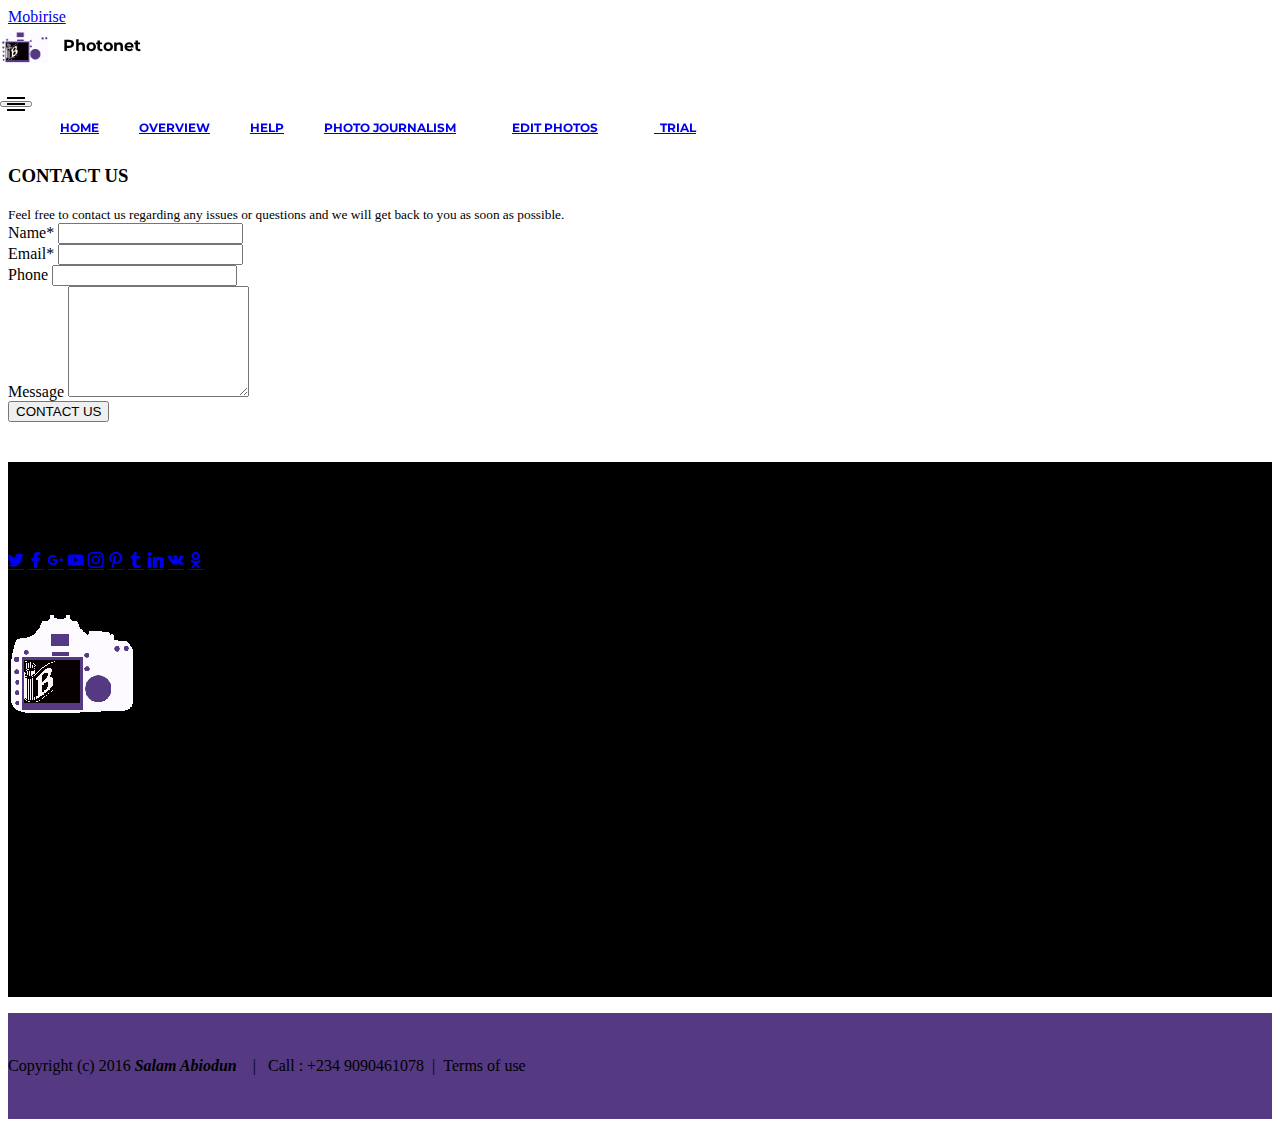
==== Help.html @ 20111200 "create github pages" ====
<!DOCTYPE html>
<html>
<head>
  <!-- Site made with Mobirise Website Builder v3.12.1, https://mobirise.com -->
  <meta charset="UTF-8">
  <meta http-equiv="X-UA-Compatible" content="IE=edge">
  <meta name="generator" content="Mobirise v3.12.1, mobirise.com">
  <meta name="viewport" content="width=device-width, initial-scale=1">
  <link rel="shortcut icon" href="assets/images/photo-editing-logo-1-128x128.png" type="image/x-icon">
  <meta name="description" content="Contact us for help about photo editing online.">
  <title>Contact us for help</title>
  <link rel="stylesheet" href="https://fonts.googleapis.com/css?family=Lora:400,700,400italic,700italic&amp;subset=latin">
  <link rel="stylesheet" href="https://fonts.googleapis.com/css?family=Montserrat:400,700">
  <link rel="stylesheet" href="https://fonts.googleapis.com/css?family=Raleway:100,100i,200,200i,300,300i,400,400i,500,500i,600,600i,700,700i,800,800i,900,900i">
  <link rel="stylesheet" href="assets/bootstrap-material-design-font/css/material.css">
  <link rel="stylesheet" href="assets/tether/tether.min.css">
  <link rel="stylesheet" href="assets/bootstrap/css/bootstrap.min.css">
  <link rel="stylesheet" href="assets/dropdown/css/style.css">
  <link rel="stylesheet" href="assets/animate.css/animate.min.css">
  <link rel="stylesheet" href="assets/socicon/css/styles.css">
  <link rel="stylesheet" href="assets/theme/css/style.css">
  <link rel="stylesheet" href="assets/mobirise/css/mbr-additional.css" type="text/css">
  
  
  
</head>
<body>
<section id="ext_menu-n">

    <nav class="navbar navbar-dropdown navbar-fixed-top">
        <div class="container">

            <div class="mbr-table">
                <div class="mbr-table-cell">

                    <div class="navbar-brand">
                        <a href="https://mobirise.com" class="navbar-logo"><img src="assets/images/photo-editing-logo-1-128x128.png" alt="Mobirise"></a>
                        <a class="navbar-caption text-white" href="index.html">Photonet</a>
                    </div>

                </div>
                <div class="mbr-table-cell">

                    <button class="navbar-toggler pull-xs-right hidden-md-up" type="button" data-toggle="collapse" data-target="#exCollapsingNavbar">
                        <div class="hamburger-icon"></div>
                    </button>

                    <ul class="nav-dropdown collapse pull-xs-right nav navbar-nav navbar-toggleable-sm" id="exCollapsingNavbar"><li class="nav-item"><a class="nav-link link" href="index.html">HOME</a></li><li class="nav-item"><a class="nav-link link" href="Overview.html">OVERVIEW</a></li><li class="nav-item"><a class="nav-link link" href="Help.html">HELP</a></li><li class="nav-item"><a class="nav-link link" href="Help.html">PHOTO JOURNALISM</a></li><li class="nav-item nav-btn"><a class="nav-link btn btn-white-outline btn-white" href="https://script.google.com/macros/s/AKfycbzUd8Mpk6XexIFR8zPGuimNE3EXmKZ330haOj7XTNzTuBjMQKp7/exec">EDIT PHOTOS</a></li><li class="nav-item nav-btn"><a class="nav-link btn btn-white-outline btn-white" href="Trial.html">&nbsp; TRIAL</a></li></ul>
                    <button hidden="" class="navbar-toggler navbar-close" type="button" data-toggle="collapse" data-target="#exCollapsingNavbar">
                        <div class="close-icon"></div>
                    </button>

                </div>
            </div>

        </div>
    </nav>

</section>

<section class="engine"><a rel="external" href="https://mobirise.com">Mobirise</a></section><section class="mbr-section mbr-parallax-background mbr-after-navbar" id="form1-q" style="background-image: url(assets/images/photoshop-editing-1-2000x1324.jpg); padding-top: 120px; padding-bottom: 40px;">
    <div class="mbr-overlay" style="opacity: 0.5; background-color: rgb(85, 57, 130);">
    </div>
    <div class="mbr-section mbr-section__container mbr-section__container--middle">
        <div class="container">
            <div class="row">
                <div class="col-xs-12 text-xs-center">
                    <h3 class="mbr-section-title display-2">CONTACT US</h3>
                    <small class="mbr-section-subtitle">Feel free to contact us regarding any issues or questions and we will get back to you as soon as possible.</small>
                </div>
            </div>
        </div>
    </div>
    <div class="mbr-section mbr-section-nopadding">
        <div class="container">
            <div class="row">
                <div class="col-xs-12 col-lg-10 col-lg-offset-1" data-form-type="formoid">


                    <div data-form-alert="true">
                        <div hidden="" data-form-alert-success="true" class="alert alert-form alert-success text-xs-center">Thanks !, We will get back to you shortly.</div>
                    </div>


                    <form action="https://mobirise.com/" method="post" data-form-title="CONTACT US">

                        <input type="hidden" value="Xg0eltCBA7LwRXkSqGkCoucoqTaTn3a4pTE5Le31qt8fJs42QOHa0HkRxjbRGvO5yxTGcomZavyTNqek2ZnvcN+s/s/q/yEtSzzj+jBKR/WC+LFatNmZ4kBsIvkr5ASC" data-form-email="true">

                        <div class="row row-sm-offset">

                            <div class="col-xs-12 col-md-4">
                                <div class="form-group">
                                    <label class="form-control-label" for="form1-q-name">Name<span class="form-asterisk">*</span></label>
                                    <input type="text" class="form-control" name="name" required="" data-form-field="Name" id="form1-q-name">
                                </div>
                            </div>

                            <div class="col-xs-12 col-md-4">
                                <div class="form-group">
                                    <label class="form-control-label" for="form1-q-email">Email<span class="form-asterisk">*</span></label>
                                    <input type="email" class="form-control" name="email" required="" data-form-field="Email" id="form1-q-email">
                                </div>
                            </div>

                            <div class="col-xs-12 col-md-4">
                                <div class="form-group">
                                    <label class="form-control-label" for="form1-q-phone">Phone</label>
                                    <input type="tel" class="form-control" name="phone" data-form-field="Phone" id="form1-q-phone">
                                </div>
                            </div>

                        </div>

                        <div class="form-group">
                            <label class="form-control-label" for="form1-q-message">Message</label>
                            <textarea class="form-control" name="message" rows="7" data-form-field="Message" id="form1-q-message"></textarea>
                        </div>

                        <div><button type="submit" class="btn btn-primary">CONTACT US</button></div>

                    </form>
                </div>
            </div>
        </div>
    </div>
</section>

<section class="mbr-section mbr-section-md-padding" id="social-buttons4-1q" style="background-color: rgb(0, 0, 0); padding-top: 30px; padding-bottom: 30px;">
    
    <div class="container">
        <div class="row">
            <div class="col-md-8 col-md-offset-2 text-xs-center">
                <h3 class="mbr-section-title display-2">FOLLOW US</h3>
                <div><a class="btn btn-social" title="Twitter" target="_blank" href="https://twitter.com/mobirise"><i class="socicon socicon-twitter"></i></a> <a class="btn btn-social" title="Facebook" target="_blank" href="https://www.facebook.com/pages/Mobirise/1616226671953247"><i class="socicon socicon-facebook"></i></a> <a class="btn btn-social" title="Google+" target="_blank" href="https://plus.google.com/u/0/+Mobirise/posts"><i class="socicon socicon-googleplus"></i></a> <a class="btn btn-social" title="YouTube" target="_blank" href="https://www.youtube.com/channel/UCt_tncVAetpK5JeM8L-8jyw"><i class="socicon socicon-youtube"></i></a> <a class="btn btn-social" title="Instagram" target="_blank" href="https://instagram.com/mobirise/"><i class="socicon socicon-instagram"></i></a> <a class="btn btn-social" title="Pinterest" target="_blank" href="https://www.pinterest.com/mobirise/"><i class="socicon socicon-pinterest"></i></a> <a class="btn btn-social" title="Tumblr" target="_blank" href="http://mobirise.tumblr.com/"><i class="socicon socicon-tumblr"></i></a> <a class="btn btn-social" title="LinkedIn" target="_blank" href="https://www.linkedin.com/in/mobirise"><i class="socicon socicon-linkedin"></i></a> <a class="btn btn-social" title="VKontakte" target="_blank" href="#"><i class="socicon socicon-vkontakte"></i></a> <a class="btn btn-social" title="Odnoklassniki" target="_blank" href="#"><i class="socicon socicon-odnoklassniki"></i></a> </div>
            </div>
        </div>
    </div>
</section>

<section class="mbr-section mbr-section-md-padding mbr-footer footer1" id="contacts1-1r" style="background-color: rgb(0, 0, 0); padding-top: 0px; padding-bottom: 0px;">
    
    <div class="container">
        <div class="row">
            <div class="mbr-footer-content col-xs-12 col-md-3">
                <div><img src="assets/images/photo-editing-logo-128x127.png"></div>
            </div>
            <div class="mbr-footer-content col-xs-12 col-md-3">
                <p><strong>Address</strong><br>
16, Zone 1, Oremeji, Ibadan<br>
City, Ibadan</p>
            </div>
            <div class="mbr-footer-content col-xs-12 col-md-3">
                <p><strong>Contacts</strong><br>
Email: salamabiodun01@gmail.com<br>
Phone: +234 9090461078<br><br></p>
            </div>
            <div class="mbr-footer-content col-xs-12 col-md-3">
                <p><strong>Links</strong><br>Edit Photos<br>Trial<br><br><br></p>
            </div>

        </div>
    </div>
</section>

<footer class="mbr-small-footer mbr-section mbr-section-nopadding" id="footer1-o" style="background-color: rgb(85, 57, 130); padding-top: 1.75rem; padding-bottom: 1.75rem;">
    
    <div class="container">
        <p class="text-xs-center">Copyright (c) 2016 <strong><em>Salam Abiodun</em></strong>&nbsp; &nbsp; | &nbsp; Call : +234 9090461078 &nbsp;| &nbsp;Terms of use</p>
    </div>
</footer>


  <script src="assets/web/assets/jquery/jquery.min.js"></script>
  <script src="assets/tether/tether.min.js"></script>
  <script src="assets/bootstrap/js/bootstrap.min.js"></script>
  <script src="assets/smooth-scroll/smooth-scroll.js"></script>
  <script src="assets/cookies-alert-plugin/cookies-alert-core.js"></script>
  <script src="assets/cookies-alert-plugin/cookies-alert-script.js"></script>
  <script src="assets/dropdown/js/script.min.js"></script>
  <script src="assets/touch-swipe/jquery.touch-swipe.min.js"></script>
  <script src="assets/viewport-checker/jquery.viewportchecker.js"></script>
  <script src="assets/jarallax/jarallax.js"></script>
  <script src="assets/theme/js/script.js"></script>
  <script src="assets/formoid/formoid.min.js"></script>
  
  
  <input name="animation" type="hidden">
   <div id="scrollToTop" class="scrollToTop mbr-arrow-up"><a style="text-align: center;"><i class="mbr-arrow-up-icon"></i></a></div>
  <input name="cookieData" type="hidden" data-cookie-text="We use cookies to give you the best experience. Read our <a href='privacy.html'>cookie policy</a>.">
  </body>
</html>
---- assets/bootstrap-material-design-font/css/material.css ----
@font-face {
  font-family: 'Material-Design-Icons';
  src: url('../fonts/Material-Design-Icons.eot?3ocs8m');
  src: url('../fonts/Material-Design-Icons.eot?#iefix3ocs8m') format('embedded-opentype'), url('../fonts/Material-Design-Icons.woff?3ocs8m') format('woff'), url('../fonts/Material-Design-Icons.ttf?3ocs8m') format('truetype'), url('../fonts/Material-Design-Icons.svg?3ocs8m#Material-Design-Icons') format('svg');
  font-weight: normal;
  font-style: normal;
}
[class^="mdi-"],
[class*="mdi-"] {
  speak: none;
  display: inline-block;
  font-style: normal;
  font-variant:normal;
  font-weight:normal;
  /*font-size:24px;*/
  line-height:1;
  font-family:'Material-Design-Icons' !important;
  text-rendering: auto;
  
  -webkit-font-smoothing: antialiased;
  -moz-osx-font-smoothing: grayscale;
  -webkit-transform: translate(0, 0);
      -ms-transform: translate(0, 0);
          transform: translate(0, 0);
}
[class^="mdi-"]:before,
[class*="mdi-"]:before {
  display: inline-block;
  speak: none;
  text-decoration: inherit;
}
[class^="mdi-"].pull-left,
[class*="mdi-"].pull-left {
  margin-right: .3em;
}
[class^="mdi-"].pull-right,
[class*="mdi-"].pull-right {
  margin-left: .3em;
}
[class^="mdi-"].mdi-lg:before,
[class*="mdi-"].mdi-lg:before,
[class^="mdi-"].mdi-lg:after,
[class*="mdi-"].mdi-lg:after {
  font-size: 1.33333333em;
  line-height: 0.75em;
  vertical-align: -15%;
}
[class^="mdi-"].mdi-2x:before,
[class*="mdi-"].mdi-2x:before,
[class^="mdi-"].mdi-2x:after,
[class*="mdi-"].mdi-2x:after {
  font-size: 2em;
}
[class^="mdi-"].mdi-3x:before,
[class*="mdi-"].mdi-3x:before,
[class^="mdi-"].mdi-3x:after,
[class*="mdi-"].mdi-3x:after {
  font-size: 3em;
}
[class^="mdi-"].mdi-4x:before,
[class*="mdi-"].mdi-4x:before,
[class^="mdi-"].mdi-4x:after,
[class*="mdi-"].mdi-4x:after {
  font-size: 4em;
}
[class^="mdi-"].mdi-5x:before,
[class*="mdi-"].mdi-5x:before,
[class^="mdi-"].mdi-5x:after,
[class*="mdi-"].mdi-5x:after {
  font-size: 5em;
}
[class^="mdi-device-signal-cellular-"]:after,
[class^="mdi-device-battery-"]:after,
[class^="mdi-device-battery-charging-"]:after,
[class^="mdi-device-signal-cellular-connected-no-internet-"]:after,
[class^="mdi-device-signal-wifi-"]:after,
[class^="mdi-device-signal-wifi-statusbar-not-connected"]:after,
.mdi-device-network-wifi:after {
  opacity: .3;
  position: absolute;
  left: 0;
  top: 0;
  z-index: 1;
  display: inline-block;
  speak: none;
  text-decoration: inherit;
}
[class^="mdi-device-signal-cellular-"]:after {
  content: "\e758";
}
[class^="mdi-device-battery-"]:after {
  content: "\e735";
}
[class^="mdi-device-battery-charging-"]:after {
  content: "\e733";
}
[class^="mdi-device-signal-cellular-connected-no-internet-"]:after {
  content: "\e75d";
}
[class^="mdi-device-signal-wifi-"]:after,
.mdi-device-network-wifi:after {
  content: "\e765";
}
[class^="mdi-device-signal-wifi-statusbasr-not-connected"]:after {
  content: "\e8f7";
}
.mdi-device-signal-cellular-off:after,
.mdi-device-signal-cellular-null:after,
.mdi-device-signal-cellular-no-sim:after,
.mdi-device-signal-wifi-off:after,
.mdi-device-signal-wifi-4-bar:after,
.mdi-device-signal-cellular-4-bar:after,
.mdi-device-battery-alert:after,
.mdi-device-signal-cellular-connected-no-internet-4-bar:after,
.mdi-device-battery-std:after,
.mdi-device-battery-full .mdi-device-battery-unknown:after {
  content: "";
}
.mdi-fw {
  width: 1.28571429em;
  text-align: center;
}
.mdi-ul {
  padding-left: 0;
  margin-left: 2.14285714em;
  list-style-type: none;
}
.mdi-ul > li {
  position: relative;
}
.mdi-li {
  position: absolute;
  left: -2.14285714em;
  width: 2.14285714em;
  top: 0.14285714em;
  text-align: center;
}
.mdi-li.mdi-lg {
  left: -1.85714286em;
}
.mdi-border {
  padding: .2em .25em .15em;
  border: solid 0.08em #eeeeee;
  border-radius: .1em;
}
.mdi-spin {
  -webkit-animation: mdi-spin 2s infinite linear;
  animation: mdi-spin 2s infinite linear;
  -webkit-transform-origin: 50% 50%;
  -ms-transform-origin: 50% 50%;
      transform-origin: 50% 50%;
}
.mdi-pulse {
  -webkit-animation: mdi-spin 1s steps(8) infinite;
  animation: mdi-spin 1s steps(8) infinite;
  -webkit-transform-origin: 50% 50%;
  -ms-transform-origin: 50% 50%;
      transform-origin: 50% 50%;
}
@-webkit-keyframes mdi-spin {
  0% {
    -webkit-transform: rotate(0deg);
    transform: rotate(0deg);
  }
  100% {
    -webkit-transform: rotate(359deg);
    transform: rotate(359deg);
  }
}
@keyframes mdi-spin {
  0% {
    -webkit-transform: rotate(0deg);
    transform: rotate(0deg);
  }
  100% {
    -webkit-transform: rotate(359deg);
    transform: rotate(359deg);
  }
}
.mdi-rotate-90 {
  filter: progid:DXImageTransform.Microsoft.BasicImage(rotation=1);
  -webkit-transform: rotate(90deg);
  -ms-transform: rotate(90deg);
  transform: rotate(90deg);
}
.mdi-rotate-180 {
  filter: progid:DXImageTransform.Microsoft.BasicImage(rotation=2);
  -webkit-transform: rotate(180deg);
  -ms-transform: rotate(180deg);
  transform: rotate(180deg);
}
.mdi-rotate-270 {
  filter: progid:DXImageTransform.Microsoft.BasicImage(rotation=3);
  -webkit-transform: rotate(270deg);
  -ms-transform: rotate(270deg);
  transform: rotate(270deg);
}
.mdi-flip-horizontal {
  filter: progid:DXImageTransform.Microsoft.BasicImage(rotation=0, mirror=1);
  -webkit-transform: scale(-1, 1);
  -ms-transform: scale(-1, 1);
  transform: scale(-1, 1);
}
.mdi-flip-vertical {
  filter: progid:DXImageTransform.Microsoft.BasicImage(rotation=2, mirror=1);
  -webkit-transform: scale(1, -1);
  -ms-transform: scale(1, -1);
  transform: scale(1, -1);
}
:root .mdi-rotate-90,
:root .mdi-rotate-180,
:root .mdi-rotate-270,
:root .mdi-flip-horizontal,
:root .mdi-flip-vertical {
  -webkit-filter: none;
          filter: none;
}
.mdi-stack {
  position: relative;
  display: inline-block;
  width: 2em;
  height: 2em;
  line-height: 2em;
  vertical-align: middle;
}
.mdi-stack-1x,
.mdi-stack-2x {
  position: absolute;
  left: 0;
  width: 100%;
  text-align: center;
}
.mdi-stack-1x {
  line-height: inherit;
}
.mdi-stack-2x {
  font-size: 2em;
}
.mdi-inverse {
  color: #ffffff;
}
/* Start Icons */
.mdi-action-3d-rotation:before {
  content: "\e600";
}
.mdi-action-accessibility:before {
  content: "\e601";
}
.mdi-action-account-balance-wallet:before {
  content: "\e602";
}
.mdi-action-account-balance:before {
  content: "\e603";
}
.mdi-action-account-box:before {
  content: "\e604";
}
.mdi-action-account-child:before {
  content: "\e605";
}
.mdi-action-account-circle:before {
  content: "\e606";
}
.mdi-action-add-shopping-cart:before {
  content: "\e607";
}
.mdi-action-alarm-add:before {
  content: "\e608";
}
.mdi-action-alarm-off:before {
  content: "\e609";
}
.mdi-action-alarm-on:before {
  content: "\e60a";
}
.mdi-action-alarm:before {
  content: "\e60b";
}
.mdi-action-android:before {
  content: "\e60c";
}
.mdi-action-announcement:before {
  content: "\e60d";
}
.mdi-action-aspect-ratio:before {
  content: "\e60e";
}
.mdi-action-assessment:before {
  content: "\e60f";
}
.mdi-action-assignment-ind:before {
  content: "\e610";
}
.mdi-action-assignment-late:before {
  content: "\e611";
}
.mdi-action-assignment-return:before {
  content: "\e612";
}
.mdi-action-assignment-returned:before {
  content: "\e613";
}
.mdi-action-assignment-turned-in:before {
  content: "\e614";
}
.mdi-action-assignment:before {
  content: "\e615";
}
.mdi-action-autorenew:before {
  content: "\e616";
}
.mdi-action-backup:before {
  content: "\e617";
}
.mdi-action-book:before {
  content: "\e618";
}
.mdi-action-bookmark-outline:before {
  content: "\e619";
}
.mdi-action-bookmark:before {
  content: "\e61a";
}
.mdi-action-bug-report:before {
  content: "\e61b";
}
.mdi-action-cached:before {
  content: "\e61c";
}
.mdi-action-check-circle:before {
  content: "\e61d";
}
.mdi-action-class:before {
  content: "\e61e";
}
.mdi-action-credit-card:before {
  content: "\e61f";
}
.mdi-action-dashboard:before {
  content: "\e620";
}
.mdi-action-delete:before {
  content: "\e621";
}
.mdi-action-description:before {
  content: "\e622";
}
.mdi-action-dns:before {
  content: "\e623";
}
.mdi-action-done-all:before {
  content: "\e624";
}
.mdi-action-done:before {
  content: "\e625";
}
.mdi-action-event:before {
  content: "\e626";
}
.mdi-action-exit-to-app:before {
  content: "\e627";
}
.mdi-action-explore:before {
  content: "\e628";
}
.mdi-action-extension:before {
  content: "\e629";
}
.mdi-action-face-unlock:before {
  content: "\e62a";
}
.mdi-action-favorite-outline:before {
  content: "\e62b";
}
.mdi-action-favorite:before {
  content: "\e62c";
}
.mdi-action-find-in-page:before {
  content: "\e62d";
}
.mdi-action-find-replace:before {
  content: "\e62e";
}
.mdi-action-flip-to-back:before {
  content: "\e62f";
}
.mdi-action-flip-to-front:before {
  content: "\e630";
}
.mdi-action-get-app:before {
  content: "\e631";
}
.mdi-action-grade:before {
  content: "\e632";
}
.mdi-action-group-work:before {
  content: "\e633";
}
.mdi-action-help:before {
  content: "\e634";
}
.mdi-action-highlight-remove:before {
  content: "\e635";
}
.mdi-action-history:before {
  content: "\e636";
}
.mdi-action-home:before {
  content: "\e637";
}
.mdi-action-https:before {
  content: "\e638";
}
.mdi-action-info-outline:before {
  content: "\e639";
}
.mdi-action-info:before {
  content: "\e63a";
}
.mdi-action-input:before {
  content: "\e63b";
}
.mdi-action-invert-colors:before {
  content: "\e63c";
}
.mdi-action-label-outline:before {
  content: "\e63d";
}
.mdi-action-label:before {
  content: "\e63e";
}
.mdi-action-language:before {
  content: "\e63f";
}
.mdi-action-launch:before {
  content: "\e640";
}
.mdi-action-list:before {
  content: "\e641";
}
.mdi-action-lock-open:before {
  content: "\e642";
}
.mdi-action-lock-outline:before {
  content: "\e643";
}
.mdi-action-lock:before {
  content: "\e644";
}
.mdi-action-loyalty:before {
  content: "\e645";
}
.mdi-action-markunread-mailbox:before {
  content: "\e646";
}
.mdi-action-note-add:before {
  content: "\e647";
}
.mdi-action-open-in-browser:before {
  content: "\e648";
}
.mdi-action-open-in-new:before {
  content: "\e649";
}
.mdi-action-open-with:before {
  content: "\e64a";
}
.mdi-action-pageview:before {
  content: "\e64b";
}
.mdi-action-payment:before {
  content: "\e64c";
}
.mdi-action-perm-camera-mic:before {
  content: "\e64d";
}
.mdi-action-perm-contact-cal:before {
  content: "\e64e";
}
.mdi-action-perm-data-setting:before {
  content: "\e64f";
}
.mdi-action-perm-device-info:before {
  content: "\e650";
}
.mdi-action-perm-identity:before {
  content: "\e651";
}
.mdi-action-perm-media:before {
  content: "\e652";
}
.mdi-action-perm-phone-msg:before {
  content: "\e653";
}
.mdi-action-perm-scan-wifi:before {
  content: "\e654";
}
.mdi-action-picture-in-picture:before {
  content: "\e655";
}
.mdi-action-polymer:before {
  content: "\e656";
}
.mdi-action-print:before {
  content: "\e657";
}
.mdi-action-query-builder:before {
  content: "\e658";
}
.mdi-action-question-answer:before {
  content: "\e659";
}
.mdi-action-receipt:before {
  content: "\e65a";
}
.mdi-action-redeem:before {
  content: "\e65b";
}
.mdi-action-reorder:before {
  content: "\e65c";
}
.mdi-action-report-problem:before {
  content: "\e65d";
}
.mdi-action-restore:before {
  content: "\e65e";
}
.mdi-action-room:before {
  content: "\e65f";
}
.mdi-action-schedule:before {
  content: "\e660";
}
.mdi-action-search:before {
  content: "\e661";
}
.mdi-action-settings-applications:before {
  content: "\e662";
}
.mdi-action-settings-backup-restore:before {
  content: "\e663";
}
.mdi-action-settings-bluetooth:before {
  content: "\e664";
}
.mdi-action-settings-cell:before {
  content: "\e665";
}
.mdi-action-settings-display:before {
  content: "\e666";
}
.mdi-action-settings-ethernet:before {
  content: "\e667";
}
.mdi-action-settings-input-antenna:before {
  content: "\e668";
}
.mdi-action-settings-input-component:before {
  content: "\e669";
}
.mdi-action-settings-input-composite:before {
  content: "\e66a";
}
.mdi-action-settings-input-hdmi:before {
  content: "\e66b";
}
.mdi-action-settings-input-svideo:before {
  content: "\e66c";
}
.mdi-action-settings-overscan:before {
  content: "\e66d";
}
.mdi-action-settings-phone:before {
  content: "\e66e";
}
.mdi-action-settings-power:before {
  content: "\e66f";
}
.mdi-action-settings-remote:before {
  content: "\e670";
}
.mdi-action-settings-voice:before {
  content: "\e671";
}
.mdi-action-settings:before {
  content: "\e672";
}
.mdi-action-shop-two:before {
  content: "\e673";
}
.mdi-action-shop:before {
  content: "\e674";
}
.mdi-action-shopping-basket:before {
  content: "\e675";
}
.mdi-action-shopping-cart:before {
  content: "\e676";
}
.mdi-action-speaker-notes:before {
  content: "\e677";
}
.mdi-action-spellcheck:before {
  content: "\e678";
}
.mdi-action-star-rate:before {
  content: "\e679";
}
.mdi-action-stars:before {
  content: "\e67a";
}
.mdi-action-store:before {
  content: "\e67b";
}
.mdi-action-subject:before {
  content: "\e67c";
}
.mdi-action-supervisor-account:before {
  content: "\e67d";
}
.mdi-action-swap-horiz:before {
  content: "\e67e";
}
.mdi-action-swap-vert-circle:before {
  content: "\e67f";
}
.mdi-action-swap-vert:before {
  content: "\e680";
}
.mdi-action-system-update-tv:before {
  content: "\e681";
}
.mdi-action-tab-unselected:before {
  content: "\e682";
}
.mdi-action-tab:before {
  content: "\e683";
}
.mdi-action-theaters:before {
  content: "\e684";
}
.mdi-action-thumb-down:before {
  content: "\e685";
}
.mdi-action-thumb-up:before {
  content: "\e686";
}
.mdi-action-thumbs-up-down:before {
  content: "\e687";
}
.mdi-action-toc:before {
  content: "\e688";
}
.mdi-action-today:before {
  content: "\e689";
}
.mdi-action-track-changes:before {
  content: "\e68a";
}
.mdi-action-translate:before {
  content: "\e68b";
}
.mdi-action-trending-down:before {
  content: "\e68c";
}
.mdi-action-trending-neutral:before {
  content: "\e68d";
}
.mdi-action-trending-up:before {
  content: "\e68e";
}
.mdi-action-turned-in-not:before {
  content: "\e68f";
}
.mdi-action-turned-in:before {
  content: "\e690";
}
.mdi-action-verified-user:before {
  content: "\e691";
}
.mdi-action-view-agenda:before {
  content: "\e692";
}
.mdi-action-view-array:before {
  content: "\e693";
}
.mdi-action-view-carousel:before {
  content: "\e694";
}
.mdi-action-view-column:before {
  content: "\e695";
}
.mdi-action-view-day:before {
  content: "\e696";
}
.mdi-action-view-headline:before {
  content: "\e697";
}
.mdi-action-view-list:before {
  content: "\e698";
}
.mdi-action-view-module:before {
  content: "\e699";
}
.mdi-action-view-quilt:before {
  content: "\e69a";
}
.mdi-action-view-stream:before {
  content: "\e69b";
}
.mdi-action-view-week:before {
  content: "\e69c";
}
.mdi-action-visibility-off:before {
  content: "\e69d";
}
.mdi-action-visibility:before {
  content: "\e69e";
}
.mdi-action-wallet-giftcard:before {
  content: "\e69f";
}
.mdi-action-wallet-membership:before {
  content: "\e6a0";
}
.mdi-action-wallet-travel:before {
  content: "\e6a1";
}
.mdi-action-work:before {
  content: "\e6a2";
}
.mdi-alert-error:before {
  content: "\e6a3";
}
.mdi-alert-warning:before {
  content: "\e6a4";
}
.mdi-av-album:before {
  content: "\e6a5";
}
.mdi-av-closed-caption:before {
  content: "\e6a6";
}
.mdi-av-equalizer:before {
  content: "\e6a7";
}
.mdi-av-explicit:before {
  content: "\e6a8";
}
.mdi-av-fast-forward:before {
  content: "\e6a9";
}
.mdi-av-fast-rewind:before {
  content: "\e6aa";
}
.mdi-av-games:before {
  content: "\e6ab";
}
.mdi-av-hearing:before {
  content: "\e6ac";
}
.mdi-av-high-quality:before {
  content: "\e6ad";
}
.mdi-av-loop:before {
  content: "\e6ae";
}
.mdi-av-mic-none:before {
  content: "\e6af";
}
.mdi-av-mic-off:before {
  content: "\e6b0";
}
.mdi-av-mic:before {
  content: "\e6b1";
}
.mdi-av-movie:before {
  content: "\e6b2";
}
.mdi-av-my-library-add:before {
  content: "\e6b3";
}
.mdi-av-my-library-books:before {
  content: "\e6b4";
}
.mdi-av-my-library-music:before {
  content: "\e6b5";
}
.mdi-av-new-releases:before {
  content: "\e6b6";
}
.mdi-av-not-interested:before {
  content: "\e6b7";
}
.mdi-av-pause-circle-fill:before {
  content: "\e6b8";
}
.mdi-av-pause-circle-outline:before {
  content: "\e6b9";
}
.mdi-av-pause:before {
  content: "\e6ba";
}
.mdi-av-play-arrow:before {
  content: "\e6bb";
}
.mdi-av-play-circle-fill:before {
  content: "\e6bc";
}
.mdi-av-play-circle-outline:before {
  content: "\e6bd";
}
.mdi-av-play-shopping-bag:before {
  content: "\e6be";
}
.mdi-av-playlist-add:before {
  content: "\e6bf";
}
.mdi-av-queue-music:before {
  content: "\e6c0";
}
.mdi-av-queue:before {
  content: "\e6c1";
}
.mdi-av-radio:before {
  content: "\e6c2";
}
.mdi-av-recent-actors:before {
  content: "\e6c3";
}
.mdi-av-repeat-one:before {
  content: "\e6c4";
}
.mdi-av-repeat:before {
  content: "\e6c5";
}
.mdi-av-replay:before {
  content: "\e6c6";
}
.mdi-av-shuffle:before {
  content: "\e6c7";
}
.mdi-av-skip-next:before {
  content: "\e6c8";
}
.mdi-av-skip-previous:before {
  content: "\e6c9";
}
.mdi-av-snooze:before {
  content: "\e6ca";
}
.mdi-av-stop:before {
  content: "\e6cb";
}
.mdi-av-subtitles:before {
  content: "\e6cc";
}
.mdi-av-surround-sound:before {
  content: "\e6cd";
}
.mdi-av-timer:before {
  content: "\e6ce";
}
.mdi-av-video-collection:before {
  content: "\e6cf";
}
.mdi-av-videocam-off:before {
  content: "\e6d0";
}
.mdi-av-videocam:before {
  content: "\e6d1";
}
.mdi-av-volume-down:before {
  content: "\e6d2";
}
.mdi-av-volume-mute:before {
  content: "\e6d3";
}
.mdi-av-volume-off:before {
  content: "\e6d4";
}
.mdi-av-volume-up:before {
  content: "\e6d5";
}
.mdi-av-web:before {
  content: "\e6d6";
}
.mdi-communication-business:before {
  content: "\e6d7";
}
.mdi-communication-call-end:before {
  content: "\e6d8";
}
.mdi-communication-call-made:before {
  content: "\e6d9";
}
.mdi-communication-call-merge:before {
  content: "\e6da";
}
.mdi-communication-call-missed:before {
  content: "\e6db";
}
.mdi-communication-call-received:before {
  content: "\e6dc";
}
.mdi-communication-call-split:before {
  content: "\e6dd";
}
.mdi-communication-call:before {
  content: "\e6de";
}
.mdi-communication-chat:before {
  content: "\e6df";
}
.mdi-communication-clear-all:before {
  content: "\e6e0";
}
.mdi-communication-comment:before {
  content: "\e6e1";
}
.mdi-communication-contacts:before {
  content: "\e6e2";
}
.mdi-communication-dialer-sip:before {
  content: "\e6e3";
}
.mdi-communication-dialpad:before {
  content: "\e6e4";
}
.mdi-communication-dnd-on:before {
  content: "\e6e5";
}
.mdi-communication-email:before {
  content: "\e6e6";
}
.mdi-communication-forum:before {
  content: "\e6e7";
}
.mdi-communication-import-export:before {
  content: "\e6e8";
}
.mdi-communication-invert-colors-off:before {
  content: "\e6e9";
}
.mdi-communication-invert-colors-on:before {
  content: "\e6ea";
}
.mdi-communication-live-help:before {
  content: "\e6eb";
}
.mdi-communication-location-off:before {
  content: "\e6ec";
}
.mdi-communication-location-on:before {
  content: "\e6ed";
}
.mdi-communication-message:before {
  content: "\e6ee";
}
.mdi-communication-messenger:before {
  content: "\e6ef";
}
.mdi-communication-no-sim:before {
  content: "\e6f0";
}
.mdi-communication-phone:before {
  content: "\e6f1";
}
.mdi-communication-portable-wifi-off:before {
  content: "\e6f2";
}
.mdi-communication-quick-contacts-dialer:before {
  content: "\e6f3";
}
.mdi-communication-quick-contacts-mail:before {
  content: "\e6f4";
}
.mdi-communication-ring-volume:before {
  content: "\e6f5";
}
.mdi-communication-stay-current-landscape:before {
  content: "\e6f6";
}
.mdi-communication-stay-current-portrait:before {
  content: "\e6f7";
}
.mdi-communication-stay-primary-landscape:before {
  content: "\e6f8";
}
.mdi-communication-stay-primary-portrait:before {
  content: "\e6f9";
}
.mdi-communication-swap-calls:before {
  content: "\e6fa";
}
.mdi-communication-textsms:before {
  content: "\e6fb";
}
.mdi-communication-voicemail:before {
  content: "\e6fc";
}
.mdi-communication-vpn-key:before {
  content: "\e6fd";
}
.mdi-content-add-box:before {
  content: "\e6fe";
}
.mdi-content-add-circle-outline:before {
  content: "\e6ff";
}
.mdi-content-add-circle:before {
  content: "\e700";
}
.mdi-content-add:before {
  content: "\e701";
}
.mdi-content-archive:before {
  content: "\e702";
}
.mdi-content-backspace:before {
  content: "\e703";
}
.mdi-content-block:before {
  content: "\e704";
}
.mdi-content-clear:before {
  content: "\e705";
}
.mdi-content-content-copy:before {
  content: "\e706";
}
.mdi-content-content-cut:before {
  content: "\e707";
}
.mdi-content-content-paste:before {
  content: "\e708";
}
.mdi-content-create:before {
  content: "\e709";
}
.mdi-content-drafts:before {
  content: "\e70a";
}
.mdi-content-filter-list:before {
  content: "\e70b";
}
.mdi-content-flag:before {
  content: "\e70c";
}
.mdi-content-forward:before {
  content: "\e70d";
}
.mdi-content-gesture:before {
  content: "\e70e";
}
.mdi-content-inbox:before {
  content: "\e70f";
}
.mdi-content-link:before {
  content: "\e710";
}
.mdi-content-mail:before {
  content: "\e711";
}
.mdi-content-markunread:before {
  content: "\e712";
}
.mdi-content-redo:before {
  content: "\e713";
}
.mdi-content-remove-circle-outline:before {
  content: "\e714";
}
.mdi-content-remove-circle:before {
  content: "\e715";
}
.mdi-content-remove:before {
  content: "\e716";
}
.mdi-content-reply-all:before {
  content: "\e717";
}
.mdi-content-reply:before {
  content: "\e718";
}
.mdi-content-report:before {
  content: "\e719";
}
.mdi-content-save:before {
  content: "\e71a";
}
.mdi-content-select-all:before {
  content: "\e71b";
}
.mdi-content-send:before {
  content: "\e71c";
}
.mdi-content-sort:before {
  content: "\e71d";
}
.mdi-content-text-format:before {
  content: "\e71e";
}
.mdi-content-undo:before {
  content: "\e71f";
}
.mdi-editor-attach-file:before {
  content: "\e776";
}
.mdi-editor-attach-money:before {
  content: "\e777";
}
.mdi-editor-border-all:before {
  content: "\e778";
}
.mdi-editor-border-bottom:before {
  content: "\e779";
}
.mdi-editor-border-clear:before {
  content: "\e77a";
}
.mdi-editor-border-color:before {
  content: "\e77b";
}
.mdi-editor-border-horizontal:before {
  content: "\e77c";
}
.mdi-editor-border-inner:before {
  content: "\e77d";
}
.mdi-editor-border-left:before {
  content: "\e77e";
}
.mdi-editor-border-outer:before {
  content: "\e77f";
}
.mdi-editor-border-right:before {
  content: "\e780";
}
.mdi-editor-border-style:before {
  content: "\e781";
}
.mdi-editor-border-top:before {
  content: "\e782";
}
.mdi-editor-border-vertical:before {
  content: "\e783";
}
.mdi-editor-format-align-center:before {
  content: "\e784";
}
.mdi-editor-format-align-justify:before {
  content: "\e785";
}
.mdi-editor-format-align-left:before {
  content: "\e786";
}
.mdi-editor-format-align-right:before {
  content: "\e787";
}
.mdi-editor-format-bold:before {
  content: "\e788";
}
.mdi-editor-format-clear:before {
  content: "\e789";
}
.mdi-editor-format-color-fill:before {
  content: "\e78a";
}
.mdi-editor-format-color-reset:before {
  content: "\e78b";
}
.mdi-editor-format-color-text:before {
  content: "\e78c";
}
.mdi-editor-format-indent-decrease:before {
  content: "\e78d";
}
.mdi-editor-format-indent-increase:before {
  content: "\e78e";
}
.mdi-editor-format-italic:before {
  content: "\e78f";
}
.mdi-editor-format-line-spacing:before {
  content: "\e790";
}
.mdi-editor-format-list-bulleted:before {
  content: "\e791";
}
.mdi-editor-format-list-numbered:before {
  content: "\e792";
}
.mdi-editor-format-paint:before {
  content: "\e793";
}
.mdi-editor-format-quote:before {
  content: "\e794";
}
.mdi-editor-format-size:before {
  content: "\e795";
}
.mdi-editor-format-strikethrough:before {
  content: "\e796";
}
.mdi-editor-format-textdirection-l-to-r:before {
  content: "\e797";
}
.mdi-editor-format-textdirection-r-to-l:before {
  content: "\e798";
}
.mdi-editor-format-underline:before {
  content: "\e799";
}
.mdi-editor-functions:before {
  content: "\e79a";
}
.mdi-editor-insert-chart:before {
  content: "\e79b";
}
.mdi-editor-insert-comment:before {
  content: "\e79c";
}
.mdi-editor-insert-drive-file:before {
  content: "\e79d";
}
.mdi-editor-insert-emoticon:before {
  content: "\e79e";
}
.mdi-editor-insert-invitation:before {
  content: "\e79f";
}
.mdi-editor-insert-link:before {
  content: "\e7a0";
}
.mdi-editor-insert-photo:before {
  content: "\e7a1";
}
.mdi-editor-merge-type:before {
  content: "\e7a2";
}
.mdi-editor-mode-comment:before {
  content: "\e7a3";
}
.mdi-editor-mode-edit:before {
  content: "\e7a4";
}
.mdi-editor-publish:before {
  content: "\e7a5";
}
.mdi-editor-vertical-align-bottom:before {
  content: "\e7a6";
}
.mdi-editor-vertical-align-center:before {
  content: "\e7a7";
}
.mdi-editor-vertical-align-top:before {
  content: "\e7a8";
}
.mdi-editor-wrap-text:before {
  content: "\e7a9";
}
.mdi-file-attachment:before {
  content: "\e7aa";
}
.mdi-file-cloud-circle:before {
  content: "\e7ab";
}
.mdi-file-cloud-done:before {
  content: "\e7ac";
}
.mdi-file-cloud-download:before {
  content: "\e7ad";
}
.mdi-file-cloud-off:before {
  content: "\e7ae";
}
.mdi-file-cloud-queue:before {
  content: "\e7af";
}
.mdi-file-cloud-upload:before {
  content: "\e7b0";
}
.mdi-file-cloud:before {
  content: "\e7b1";
}
.mdi-file-file-download:before {
  content: "\e7b2";
}
.mdi-file-file-upload:before {
  content: "\e7b3";
}
.mdi-file-folder-open:before {
  content: "\e7b4";
}
.mdi-file-folder-shared:before {
  content: "\e7b5";
}
.mdi-file-folder:before {
  content: "\e7b6";
}
.mdi-device-access-alarm:before {
  content: "\e720";
}
.mdi-device-access-alarms:before {
  content: "\e721";
}
.mdi-device-access-time:before {
  content: "\e722";
}
.mdi-device-add-alarm:before {
  content: "\e723";
}
.mdi-device-airplanemode-off:before {
  content: "\e724";
}
.mdi-device-airplanemode-on:before {
  content: "\e725";
}
.mdi-device-battery-20:before {
  content: "\e726";
}
.mdi-device-battery-30:before {
  content: "\e727";
}
.mdi-device-battery-50:before {
  content: "\e728";
}
.mdi-device-battery-60:before {
  content: "\e729";
}
.mdi-device-battery-80:before {
  content: "\e72a";
}
.mdi-device-battery-90:before {
  content: "\e72b";
}
.mdi-device-battery-alert:before {
  content: "\e72c";
}
.mdi-device-battery-charging-20:before {
  content: "\e72d";
}
.mdi-device-battery-charging-30:before {
  content: "\e72e";
}
.mdi-device-battery-charging-50:before {
  content: "\e72f";
}
.mdi-device-battery-charging-60:before {
  content: "\e730";
}
.mdi-device-battery-charging-80:before {
  content: "\e731";
}
.mdi-device-battery-charging-90:before {
  content: "\e732";
}
.mdi-device-battery-charging-full:before {
  content: "\e733";
}
.mdi-device-battery-full:before {
  content: "\e734";
}
.mdi-device-battery-std:before {
  content: "\e735";
}
.mdi-device-battery-unknown:before {
  content: "\e736";
}
.mdi-device-bluetooth-connected:before {
  content: "\e737";
}
.mdi-device-bluetooth-disabled:before {
  content: "\e738";
}
.mdi-device-bluetooth-searching:before {
  content: "\e739";
}
.mdi-device-bluetooth:before {
  content: "\e73a";
}
.mdi-device-brightness-auto:before {
  content: "\e73b";
}
.mdi-device-brightness-high:before {
  content: "\e73c";
}
.mdi-device-brightness-low:before {
  content: "\e73d";
}
.mdi-device-brightness-medium:before {
  content: "\e73e";
}
.mdi-device-data-usage:before {
  content: "\e73f";
}
.mdi-device-developer-mode:before {
  content: "\e740";
}
.mdi-device-devices:before {
  content: "\e741";
}
.mdi-device-dvr:before {
  content: "\e742";
}
.mdi-device-gps-fixed:before {
  content: "\e743";
}
.mdi-device-gps-not-fixed:before {
  content: "\e744";
}
.mdi-device-gps-off:before {
  content: "\e745";
}
.mdi-device-location-disabled:before {
  content: "\e746";
}
.mdi-device-location-searching:before {
  content: "\e747";
}
.mdi-device-multitrack-audio:before {
  content: "\e748";
}
.mdi-device-network-cell:before {
  content: "\e749";
}
.mdi-device-network-wifi:before {
  content: "\e74a";
}
.mdi-device-nfc:before {
  content: "\e74b";
}
.mdi-device-now-wallpaper:before {
  content: "\e74c";
}
.mdi-device-now-widgets:before {
  content: "\e74d";
}
.mdi-device-screen-lock-landscape:before {
  content: "\e74e";
}
.mdi-device-screen-lock-portrait:before {
  content: "\e74f";
}
.mdi-device-screen-lock-rotation:before {
  content: "\e750";
}
.mdi-device-screen-rotation:before {
  content: "\e751";
}
.mdi-device-sd-storage:before {
  content: "\e752";
}
.mdi-device-settings-system-daydream:before {
  content: "\e753";
}
.mdi-device-signal-cellular-0-bar:before {
  content: "\e754";
}
.mdi-device-signal-cellular-1-bar:before {
  content: "\e755";
}
.mdi-device-signal-cellular-2-bar:before {
  content: "\e756";
}
.mdi-device-signal-cellular-3-bar:before {
  content: "\e757";
}
.mdi-device-signal-cellular-4-bar:before {
  content: "\e758";
}
.mdi-signal-wifi-statusbar-connected-no-internet-after:before {
  content: "\e8f6";
}
.mdi-device-signal-cellular-connected-no-internet-0-bar:before {
  content: "\e759";
}
.mdi-device-signal-cellular-connected-no-internet-1-bar:before {
  content: "\e75a";
}
.mdi-device-signal-cellular-connected-no-internet-2-bar:before {
  content: "\e75b";
}
.mdi-device-signal-cellular-connected-no-internet-3-bar:before {
  content: "\e75c";
}
.mdi-device-signal-cellular-connected-no-internet-4-bar:before {
  content: "\e75d";
}
.mdi-device-signal-cellular-no-sim:before {
  content: "\e75e";
}
.mdi-device-signal-cellular-null:before {
  content: "\e75f";
}
.mdi-device-signal-cellular-off:before {
  content: "\e760";
}
.mdi-device-signal-wifi-0-bar:before {
  content: "\e761";
}
.mdi-device-signal-wifi-1-bar:before {
  content: "\e762";
}
.mdi-device-signal-wifi-2-bar:before {
  content: "\e763";
}
.mdi-device-signal-wifi-3-bar:before {
  content: "\e764";
}
.mdi-device-signal-wifi-4-bar:before {
  content: "\e765";
}
.mdi-device-signal-wifi-off:before {
  content: "\e766";
}
.mdi-device-signal-wifi-statusbar-1-bar:before {
  content: "\e767";
}
.mdi-device-signal-wifi-statusbar-2-bar:before {
  content: "\e768";
}
.mdi-device-signal-wifi-statusbar-3-bar:before {
  content: "\e769";
}
.mdi-device-signal-wifi-statusbar-4-bar:before {
  content: "\e76a";
}
.mdi-device-signal-wifi-statusbar-connected-no-internet-:before {
  content: "\e76b";
}
.mdi-device-signal-wifi-statusbar-connected-no-internet:before {
  content: "\e76f";
}
.mdi-device-signal-wifi-statusbar-connected-no-internet-2:before {
  content: "\e76c";
}
.mdi-device-signal-wifi-statusbar-connected-no-internet-3:before {
  content: "\e76d";
}
.mdi-device-signal-wifi-statusbar-connected-no-internet-4:before {
  content: "\e76e";
}
.mdi-signal-wifi-statusbar-not-connected-after:before {
  content: "\e8f7";
}
.mdi-device-signal-wifi-statusbar-not-connected:before {
  content: "\e770";
}
.mdi-device-signal-wifi-statusbar-null:before {
  content: "\e771";
}
.mdi-device-storage:before {
  content: "\e772";
}
.mdi-device-usb:before {
  content: "\e773";
}
.mdi-device-wifi-lock:before {
  content: "\e774";
}
.mdi-device-wifi-tethering:before {
  content: "\e775";
}
.mdi-hardware-cast-connected:before {
  content: "\e7b7";
}
.mdi-hardware-cast:before {
  content: "\e7b8";
}
.mdi-hardware-computer:before {
  content: "\e7b9";
}
.mdi-hardware-desktop-mac:before {
  content: "\e7ba";
}
.mdi-hardware-desktop-windows:before {
  content: "\e7bb";
}
.mdi-hardware-dock:before {
  content: "\e7bc";
}
.mdi-hardware-gamepad:before {
  content: "\e7bd";
}
.mdi-hardware-headset-mic:before {
  content: "\e7be";
}
.mdi-hardware-headset:before {
  content: "\e7bf";
}
.mdi-hardware-keyboard-alt:before {
  content: "\e7c0";
}
.mdi-hardware-keyboard-arrow-down:before {
  content: "\e7c1";
}
.mdi-hardware-keyboard-arrow-left:before {
  content: "\e7c2";
}
.mdi-hardware-keyboard-arrow-right:before {
  content: "\e7c3";
}
.mdi-hardware-keyboard-arrow-up:before {
  content: "\e7c4";
}
.mdi-hardware-keyboard-backspace:before {
  content: "\e7c5";
}
.mdi-hardware-keyboard-capslock:before {
  content: "\e7c6";
}
.mdi-hardware-keyboard-control:before {
  content: "\e7c7";
}
.mdi-hardware-keyboard-hide:before {
  content: "\e7c8";
}
.mdi-hardware-keyboard-return:before {
  content: "\e7c9";
}
.mdi-hardware-keyboard-tab:before {
  content: "\e7ca";
}
.mdi-hardware-keyboard-voice:before {
  content: "\e7cb";
}
.mdi-hardware-keyboard:before {
  content: "\e7cc";
}
.mdi-hardware-laptop-chromebook:before {
  content: "\e7cd";
}
.mdi-hardware-laptop-mac:before {
  content: "\e7ce";
}
.mdi-hardware-laptop-windows:before {
  content: "\e7cf";
}
.mdi-hardware-laptop:before {
  content: "\e7d0";
}
.mdi-hardware-memory:before {
  content: "\e7d1";
}
.mdi-hardware-mouse:before {
  content: "\e7d2";
}
.mdi-hardware-phone-android:before {
  content: "\e7d3";
}
.mdi-hardware-phone-iphone:before {
  content: "\e7d4";
}
.mdi-hardware-phonelink-off:before {
  content: "\e7d5";
}
.mdi-hardware-phonelink:before {
  content: "\e7d6";
}
.mdi-hardware-security:before {
  content: "\e7d7";
}
.mdi-hardware-sim-card:before {
  content: "\e7d8";
}
.mdi-hardware-smartphone:before {
  content: "\e7d9";
}
.mdi-hardware-speaker:before {
  content: "\e7da";
}
.mdi-hardware-tablet-android:before {
  content: "\e7db";
}
.mdi-hardware-tablet-mac:before {
  content: "\e7dc";
}
.mdi-hardware-tablet:before {
  content: "\e7dd";
}
.mdi-hardware-tv:before {
  content: "\e7de";
}
.mdi-hardware-watch:before {
  content: "\e7df";
}
.mdi-image-add-to-photos:before {
  content: "\e7e0";
}
.mdi-image-adjust:before {
  content: "\e7e1";
}
.mdi-image-assistant-photo:before {
  content: "\e7e2";
}
.mdi-image-audiotrack:before {
  content: "\e7e3";
}
.mdi-image-blur-circular:before {
  content: "\e7e4";
}
.mdi-image-blur-linear:before {
  content: "\e7e5";
}
.mdi-image-blur-off:before {
  content: "\e7e6";
}
.mdi-image-blur-on:before {
  content: "\e7e7";
}
.mdi-image-brightness-1:before {
  content: "\e7e8";
}
.mdi-image-brightness-2:before {
  content: "\e7e9";
}
.mdi-image-brightness-3:before {
  content: "\e7ea";
}
.mdi-image-brightness-4:before {
  content: "\e7eb";
}
.mdi-image-brightness-5:before {
  content: "\e7ec";
}
.mdi-image-brightness-6:before {
  content: "\e7ed";
}
.mdi-image-brightness-7:before {
  content: "\e7ee";
}
.mdi-image-brush:before {
  content: "\e7ef";
}
.mdi-image-camera-alt:before {
  content: "\e7f0";
}
.mdi-image-camera-front:before {
  content: "\e7f1";
}
.mdi-image-camera-rear:before {
  content: "\e7f2";
}
.mdi-image-camera-roll:before {
  content: "\e7f3";
}
.mdi-image-camera:before {
  content: "\e7f4";
}
.mdi-image-center-focus-strong:before {
  content: "\e7f5";
}
.mdi-image-center-focus-weak:before {
  content: "\e7f6";
}
.mdi-image-collections:before {
  content: "\e7f7";
}
.mdi-image-color-lens:before {
  content: "\e7f8";
}
.mdi-image-colorize:before {
  content: "\e7f9";
}
.mdi-image-compare:before {
  content: "\e7fa";
}
.mdi-image-control-point-duplicate:before {
  content: "\e7fb";
}
.mdi-image-control-point:before {
  content: "\e7fc";
}
.mdi-image-crop-3-2:before {
  content: "\e7fd";
}
.mdi-image-crop-5-4:before {
  content: "\e7fe";
}
.mdi-image-crop-7-5:before {
  content: "\e7ff";
}
.mdi-image-crop-16-9:before {
  content: "\e800";
}
.mdi-image-crop-din:before {
  content: "\e801";
}
.mdi-image-crop-free:before {
  content: "\e802";
}
.mdi-image-crop-landscape:before {
  content: "\e803";
}
.mdi-image-crop-original:before {
  content: "\e804";
}
.mdi-image-crop-portrait:before {
  content: "\e805";
}
.mdi-image-crop-square:before {
  content: "\e806";
}
.mdi-image-crop:before {
  content: "\e807";
}
.mdi-image-dehaze:before {
  content: "\e808";
}
.mdi-image-details:before {
  content: "\e809";
}
.mdi-image-edit:before {
  content: "\e80a";
}
.mdi-image-exposure-minus-1:before {
  content: "\e80b";
}
.mdi-image-exposure-minus-2:before {
  content: "\e80c";
}
.mdi-image-exposure-plus-1:before {
  content: "\e80d";
}
.mdi-image-exposure-plus-2:before {
  content: "\e80e";
}
.mdi-image-exposure-zero:before {
  content: "\e80f";
}
.mdi-image-exposure:before {
  content: "\e810";
}
.mdi-image-filter-1:before {
  content: "\e811";
}
.mdi-image-filter-2:before {
  content: "\e812";
}
.mdi-image-filter-3:before {
  content: "\e813";
}
.mdi-image-filter-4:before {
  content: "\e814";
}
.mdi-image-filter-5:before {
  content: "\e815";
}
.mdi-image-filter-6:before {
  content: "\e816";
}
.mdi-image-filter-7:before {
  content: "\e817";
}
.mdi-image-filter-8:before {
  content: "\e818";
}
.mdi-image-filter-9-plus:before {
  content: "\e819";
}
.mdi-image-filter-9:before {
  content: "\e81a";
}
.mdi-image-filter-b-and-w:before {
  content: "\e81b";
}
.mdi-image-filter-center-focus:before {
  content: "\e81c";
}
.mdi-image-filter-drama:before {
  content: "\e81d";
}
.mdi-image-filter-frames:before {
  content: "\e81e";
}
.mdi-image-filter-hdr:before {
  content: "\e81f";
}
.mdi-image-filter-none:before {
  content: "\e820";
}
.mdi-image-filter-tilt-shift:before {
  content: "\e821";
}
.mdi-image-filter-vintage:before {
  content: "\e822";
}
.mdi-image-filter:before {
  content: "\e823";
}
.mdi-image-flare:before {
  content: "\e824";
}
.mdi-image-flash-auto:before {
  content: "\e825";
}
.mdi-image-flash-off:before {
  content: "\e826";
}
.mdi-image-flash-on:before {
  content: "\e827";
}
.mdi-image-flip:before {
  content: "\e828";
}
.mdi-image-gradient:before {
  content: "\e829";
}
.mdi-image-grain:before {
  content: "\e82a";
}
.mdi-image-grid-off:before {
  content: "\e82b";
}
.mdi-image-grid-on:before {
  content: "\e82c";
}
.mdi-image-hdr-off:before {
  content: "\e82d";
}
.mdi-image-hdr-on:before {
  content: "\e82e";
}
.mdi-image-hdr-strong:before {
  content: "\e82f";
}
.mdi-image-hdr-weak:before {
  content: "\e830";
}
.mdi-image-healing:before {
  content: "\e831";
}
.mdi-image-image-aspect-ratio:before {
  content: "\e832";
}
.mdi-image-image:before {
  content: "\e833";
}
.mdi-image-iso:before {
  content: "\e834";
}
.mdi-image-landscape:before {
  content: "\e835";
}
.mdi-image-leak-add:before {
  content: "\e836";
}
.mdi-image-leak-remove:before {
  content: "\e837";
}
.mdi-image-lens:before {
  content: "\e838";
}
.mdi-image-looks-3:before {
  content: "\e839";
}
.mdi-image-looks-4:before {
  content: "\e83a";
}
.mdi-image-looks-5:before {
  content: "\e83b";
}
.mdi-image-looks-6:before {
  content: "\e83c";
}
.mdi-image-looks-one:before {
  content: "\e83d";
}
.mdi-image-looks-two:before {
  content: "\e83e";
}
.mdi-image-looks:before {
  content: "\e83f";
}
.mdi-image-loupe:before {
  content: "\e840";
}
.mdi-image-movie-creation:before {
  content: "\e841";
}
.mdi-image-nature-people:before {
  content: "\e842";
}
.mdi-image-nature:before {
  content: "\e843";
}
.mdi-image-navigate-before:before {
  content: "\e844";
}
.mdi-image-navigate-next:before {
  content: "\e845";
}
.mdi-image-palette:before {
  content: "\e846";
}
.mdi-image-panorama-fisheye:before {
  content: "\e847";
}
.mdi-image-panorama-horizontal:before {
  content: "\e848";
}
.mdi-image-panorama-vertical:before {
  content: "\e849";
}
.mdi-image-panorama-wide-angle:before {
  content: "\e84a";
}
.mdi-image-panorama:before {
  content: "\e84b";
}
.mdi-image-photo-album:before {
  content: "\e84c";
}
.mdi-image-photo-camera:before {
  content: "\e84d";
}
.mdi-image-photo-library:before {
  content: "\e84e";
}
.mdi-image-photo:before {
  content: "\e84f";
}
.mdi-image-portrait:before {
  content: "\e850";
}
.mdi-image-remove-red-eye:before {
  content: "\e851";
}
.mdi-image-rotate-left:before {
  content: "\e852";
}
.mdi-image-rotate-right:before {
  content: "\e853";
}
.mdi-image-slideshow:before {
  content: "\e854";
}
.mdi-image-straighten:before {
  content: "\e855";
}
.mdi-image-style:before {
  content: "\e856";
}
.mdi-image-switch-camera:before {
  content: "\e857";
}
.mdi-image-switch-video:before {
  content: "\e858";
}
.mdi-image-tag-faces:before {
  content: "\e859";
}
.mdi-image-texture:before {
  content: "\e85a";
}
.mdi-image-timelapse:before {
  content: "\e85b";
}
.mdi-image-timer-3:before {
  content: "\e85c";
}
.mdi-image-timer-10:before {
  content: "\e85d";
}
.mdi-image-timer-auto:before {
  content: "\e85e";
}
.mdi-image-timer-off:before {
  content: "\e85f";
}
.mdi-image-timer:before {
  content: "\e860";
}
.mdi-image-tonality:before {
  content: "\e861";
}
.mdi-image-transform:before {
  content: "\e862";
}
.mdi-image-tune:before {
  content: "\e863";
}
.mdi-image-wb-auto:before {
  content: "\e864";
}
.mdi-image-wb-cloudy:before {
  content: "\e865";
}
.mdi-image-wb-incandescent:before {
  content: "\e866";
}
.mdi-image-wb-irradescent:before {
  content: "\e867";
}
.mdi-image-wb-sunny:before {
  content: "\e868";
}
.mdi-maps-beenhere:before {
  content: "\e869";
}
.mdi-maps-directions-bike:before {
  content: "\e86a";
}
.mdi-maps-directions-bus:before {
  content: "\e86b";
}
.mdi-maps-directions-car:before {
  content: "\e86c";
}
.mdi-maps-directions-ferry:before {
  content: "\e86d";
}
.mdi-maps-directions-subway:before {
  content: "\e86e";
}
.mdi-maps-directions-train:before {
  content: "\e86f";
}
.mdi-maps-directions-transit:before {
  content: "\e870";
}
.mdi-maps-directions-walk:before {
  content: "\e871";
}
.mdi-maps-directions:before {
  content: "\e872";
}
.mdi-maps-flight:before {
  content: "\e873";
}
.mdi-maps-hotel:before {
  content: "\e874";
}
.mdi-maps-layers-clear:before {
  content: "\e875";
}
.mdi-maps-layers:before {
  content: "\e876";
}
.mdi-maps-local-airport:before {
  content: "\e877";
}
.mdi-maps-local-atm:before {
  content: "\e878";
}
.mdi-maps-local-attraction:before {
  content: "\e879";
}
.mdi-maps-local-bar:before {
  content: "\e87a";
}
.mdi-maps-local-cafe:before {
  content: "\e87b";
}
.mdi-maps-local-car-wash:before {
  content: "\e87c";
}
.mdi-maps-local-convenience-store:before {
  content: "\e87d";
}
.mdi-maps-local-drink:before {
  content: "\e87e";
}
.mdi-maps-local-florist:before {
  content: "\e87f";
}
.mdi-maps-local-gas-station:before {
  content: "\e880";
}
.mdi-maps-local-grocery-store:before {
  content: "\e881";
}
.mdi-maps-local-hospital:before {
  content: "\e882";
}
.mdi-maps-local-hotel:before {
  content: "\e883";
}
.mdi-maps-local-laundry-service:before {
  content: "\e884";
}
.mdi-maps-local-library:before {
  content: "\e885";
}
.mdi-maps-local-mall:before {
  content: "\e886";
}
.mdi-maps-local-movies:before {
  content: "\e887";
}
.mdi-maps-local-offer:before {
  content: "\e888";
}
.mdi-maps-local-parking:before {
  content: "\e889";
}
.mdi-maps-local-pharmacy:before {
  content: "\e88a";
}
.mdi-maps-local-phone:before {
  content: "\e88b";
}
.mdi-maps-local-pizza:before {
  content: "\e88c";
}
.mdi-maps-local-play:before {
  content: "\e88d";
}
.mdi-maps-local-post-office:before {
  content: "\e88e";
}
.mdi-maps-local-print-shop:before {
  content: "\e88f";
}
.mdi-maps-local-restaurant:before {
  content: "\e890";
}
.mdi-maps-local-see:before {
  content: "\e891";
}
.mdi-maps-local-shipping:before {
  content: "\e892";
}
.mdi-maps-local-taxi:before {
  content: "\e893";
}
.mdi-maps-location-history:before {
  content: "\e894";
}
.mdi-maps-map:before {
  content: "\e895";
}
.mdi-maps-my-location:before {
  content: "\e896";
}
.mdi-maps-navigation:before {
  content: "\e897";
}
.mdi-maps-pin-drop:before {
  content: "\e898";
}
.mdi-maps-place:before {
  content: "\e899";
}
.mdi-maps-rate-review:before {
  content: "\e89a";
}
.mdi-maps-restaurant-menu:before {
  content: "\e89b";
}
.mdi-maps-satellite:before {
  content: "\e89c";
}
.mdi-maps-store-mall-directory:before {
  content: "\e89d";
}
.mdi-maps-terrain:before {
  content: "\e89e";
}
.mdi-maps-traffic:before {
  content: "\e89f";
}
.mdi-navigation-apps:before {
  content: "\e8a0";
}
.mdi-navigation-arrow-back:before {
  content: "\e8a1";
}
.mdi-navigation-arrow-drop-down-circle:before {
  content: "\e8a2";
}
.mdi-navigation-arrow-drop-down:before {
  content: "\e8a3";
}
.mdi-navigation-arrow-drop-up:before {
  content: "\e8a4";
}
.mdi-navigation-arrow-forward:before {
  content: "\e8a5";
}
.mdi-navigation-cancel:before {
  content: "\e8a6";
}
.mdi-navigation-check:before {
  content: "\e8a7";
}
.mdi-navigation-chevron-left:before {
  content: "\e8a8";
}
.mdi-navigation-chevron-right:before {
  content: "\e8a9";
}
.mdi-navigation-close:before {
  content: "\e8aa";
}
.mdi-navigation-expand-less:before {
  content: "\e8ab";
}
.mdi-navigation-expand-more:before {
  content: "\e8ac";
}
.mdi-navigation-fullscreen-exit:before {
  content: "\e8ad";
}
.mdi-navigation-fullscreen:before {
  content: "\e8ae";
}
.mdi-navigation-menu:before {
  content: "\e8af";
}
.mdi-navigation-more-horiz:before {
  content: "\e8b0";
}
.mdi-navigation-more-vert:before {
  content: "\e8b1";
}
.mdi-navigation-refresh:before {
  content: "\e8b2";
}
.mdi-navigation-unfold-less:before {
  content: "\e8b3";
}
.mdi-navigation-unfold-more:before {
  content: "\e8b4";
}
.mdi-notification-adb:before {
  content: "\e8b5";
}
.mdi-notification-bluetooth-audio:before {
  content: "\e8b6";
}
.mdi-notification-disc-full:before {
  content: "\e8b7";
}
.mdi-notification-dnd-forwardslash:before {
  content: "\e8b8";
}
.mdi-notification-do-not-disturb:before {
  content: "\e8b9";
}
.mdi-notification-drive-eta:before {
  content: "\e8ba";
}
.mdi-notification-event-available:before {
  content: "\e8bb";
}
.mdi-notification-event-busy:before {
  content: "\e8bc";
}
.mdi-notification-event-note:before {
  content: "\e8bd";
}
.mdi-notification-folder-special:before {
  content: "\e8be";
}
.mdi-notification-mms:before {
  content: "\e8bf";
}
.mdi-notification-more:before {
  content: "\e8c0";
}
.mdi-notification-network-locked:before {
  content: "\e8c1";
}
.mdi-notification-phone-bluetooth-speaker:before {
  content: "\e8c2";
}
.mdi-notification-phone-forwarded:before {
  content: "\e8c3";
}
.mdi-notification-phone-in-talk:before {
  content: "\e8c4";
}
.mdi-notification-phone-locked:before {
  content: "\e8c5";
}
.mdi-notification-phone-missed:before {
  content: "\e8c6";
}
.mdi-notification-phone-paused:before {
  content: "\e8c7";
}
.mdi-notification-play-download:before {
  content: "\e8c8";
}
.mdi-notification-play-install:before {
  content: "\e8c9";
}
.mdi-notification-sd-card:before {
  content: "\e8ca";
}
.mdi-notification-sim-card-alert:before {
  content: "\e8cb";
}
.mdi-notification-sms-failed:before {
  content: "\e8cc";
}
.mdi-notification-sms:before {
  content: "\e8cd";
}
.mdi-notification-sync-disabled:before {
  content: "\e8ce";
}
.mdi-notification-sync-problem:before {
  content: "\e8cf";
}
.mdi-notification-sync:before {
  content: "\e8d0";
}
.mdi-notification-system-update:before {
  content: "\e8d1";
}
.mdi-notification-tap-and-play:before {
  content: "\e8d2";
}
.mdi-notification-time-to-leave:before {
  content: "\e8d3";
}
.mdi-notification-vibration:before {
  content: "\e8d4";
}
.mdi-notification-voice-chat:before {
  content: "\e8d5";
}
.mdi-notification-vpn-lock:before {
  content: "\e8d6";
}
.mdi-social-cake:before {
  content: "\e8d7";
}
.mdi-social-domain:before {
  content: "\e8d8";
}
.mdi-social-group-add:before {
  content: "\e8d9";
}
.mdi-social-group:before {
  content: "\e8da";
}
.mdi-social-location-city:before {
  content: "\e8db";
}
.mdi-social-mood:before {
  content: "\e8dc";
}
.mdi-social-notifications-none:before {
  content: "\e8dd";
}
.mdi-social-notifications-off:before {
  content: "\e8de";
}
.mdi-social-notifications-on:before {
  content: "\e8df";
}
.mdi-social-notifications-paused:before {
  content: "\e8e0";
}
.mdi-social-notifications:before {
  content: "\e8e1";
}
.mdi-social-pages:before {
  content: "\e8e2";
}
.mdi-social-party-mode:before {
  content: "\e8e3";
}
.mdi-social-people-outline:before {
  content: "\e8e4";
}
.mdi-social-people:before {
  content: "\e8e5";
}
.mdi-social-person-add:before {
  content: "\e8e6";
}
.mdi-social-person-outline:before {
  content: "\e8e7";
}
.mdi-social-person:before {
  content: "\e8e8";
}
.mdi-social-plus-one:before {
  content: "\e8e9";
}
.mdi-social-poll:before {
  content: "\e8ea";
}
.mdi-social-public:before {
  content: "\e8eb";
}
.mdi-social-school:before {
  content: "\e8ec";
}
.mdi-social-share:before {
  content: "\e8ed";
}
.mdi-social-whatshot:before {
  content: "\e8ee";
}
.mdi-toggle-check-box-outline-blank:before {
  content: "\e8ef";
}
.mdi-toggle-check-box:before {
  content: "\e8f0";
}
.mdi-toggle-radio-button-off:before {
  content: "\e8f1";
}
.mdi-toggle-radio-button-on:before {
  content: "\e8f2";
}
.mdi-toggle-star-half:before {
  content: "\e8f3";
}
.mdi-toggle-star-outline:before {
  content: "\e8f4";
}
.mdi-toggle-star:before {
  content: "\e8f5";
}
---- assets/dropdown/css/style.css ----
.navbar-dropdown {
  left: 0;
  padding: 0;
  position: absolute;
  right: 0;
  top: 0;
  transition: all 0.45s ease;
  z-index: 1030; }
  .navbar-dropdown .navbar-brand {
    float: none;
    font-size: 0;
    padding: 1.25rem 0;
    position: relative;
    transition: padding 0.25s ease;
    white-space: nowrap; }
    .navbar-dropdown .navbar-brand::before {
      content: "";
      display: inline-block;
      height: 100%;
      vertical-align: middle; }
  .navbar-dropdown .navbar-logo,
  .navbar-dropdown .navbar-caption {
    display: inline-block;
    vertical-align: middle; }
  .navbar-dropdown .navbar-logo {
    margin-right: 0.8rem;
    transition: margin 0.3s ease-in-out; }
    .navbar-dropdown .navbar-logo img {
      height: 3.125rem;
      transition: all 0.3s ease-in-out; }
  .navbar-dropdown .mbr-table-cell {
    height: 5.625rem; }
  .navbar-dropdown .navbar-caption {
    font-family: "Montserrat";
    font-size: 1rem;
    font-weight: 700;
    white-space: normal; }
    .navbar-dropdown .navbar-caption, .navbar-dropdown .navbar-caption:hover {
      color: inherit;
      text-decoration: none; }
  .navbar-dropdown.navbar-fixed-top {
    position: fixed; }
  .navbar-dropdown.bg-color.transparent {
    background: none !important; }
  .navbar-dropdown.navbar-short .navbar-brand {
    padding: 0.625rem 0; }
  .navbar-dropdown.navbar-short .navbar-logo {
    margin-right: 0.5rem; }
    .navbar-dropdown.navbar-short .navbar-logo img {
      height: 2.375rem; }
  .navbar-dropdown.navbar-short .mbr-table-cell {
    height: 3.625rem; }
  .navbar-dropdown .navbar-close {
    left: 0.6875rem;
    position: fixed;
    top: 0.75rem;
    z-index: 1000; }
  .navbar-dropdown.opened {
    background: none !important; }
    .navbar-dropdown.opened .navbar-brand,
    .navbar-dropdown.opened .navbar-toggler {
      display: none; }
  .navbar-dropdown .hamburger-icon {
    content: "";
    width: 16px;
    -webkit-box-shadow: 0 -6px 0 1px,0 0 0 1px,0 6px 0 1px;
    -moz-box-shadow: 0 -6px 0 1px,0 0 0 1px,0 6px 0 1px;
    box-shadow: 0 -6px 0 1px,0 0 0 1px,0 6px 0 1px; }
  .navbar-dropdown .close-icon {
    position: relative;
    width: 21px;
    height: 21px;
    overflow: hidden; }
    .navbar-dropdown .close-icon::before, .navbar-dropdown .close-icon::after {
      content: '';
      position: absolute;
      height: 2px;
      width: 100%;
      top: 50%;
      left: 0;
      margin-top: -1px; }
    .navbar-dropdown .close-icon::before {
      transform: rotate(45deg);
      -ms-transform: rotate(45deg);
      -webkit-transform: rotate(45deg); }
    .navbar-dropdown .close-icon::after {
      transform: rotate(-45deg);
      -ms-transform: rotate(-45deg);
      -webkit-transform: rotate(-45deg); }

.dropdown-menu .dropdown-toggle[data-toggle="dropdown-submenu"]::after {
  border-bottom: 0.35em solid transparent;
  border-left: 0.35em solid;
  border-right: 0;
  border-top: 0.35em solid transparent;
  margin-left: 0.3rem; }

.dropdown-menu .dropdown-item:focus {
  outline: 0; }

.nav-dropdown {
  display: table !important;
  font-family: "Montserrat";
  font-size: 0.75rem;
  font-weight: 700;
  height: auto !important; }
  .nav-dropdown .nav-item {
    display: table-cell;
    float: none;
    vertical-align: middle; }
  .nav-dropdown .nav-btn {
    padding-left: 1rem; }
  .nav-dropdown .link {
    margin: 1.667em;
    padding: 0;
    transition: color .2s ease-in-out; }
    .nav-dropdown .link.dropdown-toggle {
      margin-right: 2.583em; }
      .nav-dropdown .link.dropdown-toggle::after {
        margin-left: .25rem;
        border-top: 0.35em solid;
        border-right: 0.35em solid transparent;
        border-left: 0.35em solid transparent;
        border-bottom: 0; }
      .nav-dropdown .link.dropdown-toggle::after {
        display: block;
        margin-top: -0.1667em;
        position: absolute;
        right: 1.3333em;
        top: 50%; }
      .nav-dropdown .link.dropdown-toggle[aria-expanded="true"] {
        margin: 0;
        padding: 1.667em 2.583em 1.667em 1.667em; }
  .nav-dropdown .link::after,
  .nav-dropdown .dropdown-item::after {
    color: inherit; }
  .nav-dropdown .btn {
    font-size: 0.75rem;
    font-weight: 700;
    letter-spacing: 0;
    margin-bottom: 0;
    padding-left: 1.25rem;
    padding-right: 1.25rem; }
  .nav-dropdown .dropdown-menu {
    border-radius: 0;
    border: 0;
    left: 0;
    margin: 0;
    padding-bottom: 1.25rem;
    padding-top: 1.25rem; }
  .nav-dropdown .dropdown-submenu {
    left: 100%;
    margin-left: 0.125rem;
    margin-top: -1.25rem;
    top: 0; }
  .nav-dropdown .dropdown-item {
    font-size: 0.8125rem;
    font-weight: 500;
    line-height: 2;
    padding: 0.3846em 4.615em 0.3846em 1.5385em;
    position: relative;
    transition: color .2s ease-in-out, background-color .2s ease-in-out; }
    .nav-dropdown .dropdown-item::after {
      margin-top: -0.3077em;
      position: absolute;
      right: 1.1538em;
      top: 50%; }
    .nav-dropdown .dropdown-item:focus, .nav-dropdown .dropdown-item:hover {
      background: none; }

@media (max-width: 767px) {
  .nav-dropdown.navbar-toggleable-sm {
    bottom: 0;
    display: none;
    left: 0;
    overflow-x: hidden;
    position: fixed;
    top: 0;
    transform: translateX(-100%);
    -ms-transform: translateX(-100%);
    -webkit-transform: translateX(-100%);
    width: 18.75rem;
    z-index: 999; } }
.nav-dropdown.navbar-toggleable-xl {
  bottom: 0;
  display: none;
  left: 0;
  overflow-x: hidden;
  position: fixed;
  top: 0;
  transform: translateX(-100%);
  -ms-transform: translateX(-100%);
  -webkit-transform: translateX(-100%);
  width: 18.75rem;
  z-index: 999; }

.nav-dropdown-sm {
  display: block !important;
  overflow-x: hidden;
  overflow: auto;
  padding-top: 3.875rem; }
  .nav-dropdown-sm::after {
    content: "";
    display: block;
    height: 3rem;
    width: 100%; }
  .nav-dropdown-sm.collapse.in ~ .navbar-close {
    display: block !important; }
  .nav-dropdown-sm.collapsing, .nav-dropdown-sm.collapse.in {
    transform: translateX(0);
    -ms-transform: translateX(0);
    -webkit-transform: translateX(0);
    transition: all 0.25s ease-out;
    -webkit-transition: all 0.25s ease-out; }
  .nav-dropdown-sm.collapsing[aria-expanded="false"] {
    transform: translateX(-100%);
    -ms-transform: translateX(-100%);
    -webkit-transform: translateX(-100%); }
  .nav-dropdown-sm .nav-item {
    display: block;
    margin-left: 0 !important;
    padding-left: 0; }
  .nav-dropdown-sm .link,
  .nav-dropdown-sm .dropdown-item {
    border-top: 1px dotted rgba(255, 255, 255, 0.1);
    font-size: 0.8125rem;
    line-height: 1.6;
    margin: 0 !important;
    padding: 0.875rem 2.4rem 0.875rem 1.5625rem !important;
    position: relative;
    white-space: normal; }
    .nav-dropdown-sm .link:focus, .nav-dropdown-sm .link:hover,
    .nav-dropdown-sm .dropdown-item:focus,
    .nav-dropdown-sm .dropdown-item:hover {
      background: rgba(0, 0, 0, 0.2) !important; }
  .nav-dropdown-sm .nav-btn {
    position: relative;
    padding: 1.5625rem 1.5625rem 0 1.5625rem; }
    .nav-dropdown-sm .nav-btn::before {
      border-top: 1px dotted rgba(255, 255, 255, 0.1);
      content: "";
      left: 0;
      position: absolute;
      top: 0;
      width: 100%; }
    .nav-dropdown-sm .nav-btn + .nav-btn {
      padding-top: 0.625rem; }
      .nav-dropdown-sm .nav-btn + .nav-btn::before {
        display: none; }
  .nav-dropdown-sm .btn {
    padding: 0.625rem 0; }
  .nav-dropdown-sm .dropdown-toggle::after {
    position: absolute;
    right: 1.25rem;
    top: 50%;
    margin-top: -0.154em; }
  .nav-dropdown-sm .dropdown-toggle[data-toggle="dropdown-submenu"]::after {
    margin-left: .25rem;
    border-top: 0.35em solid;
    border-right: 0.35em solid transparent;
    border-left: 0.35em solid transparent;
    border-bottom: 0; }
  .nav-dropdown-sm .dropdown-toggle[data-toggle="dropdown-submenu"][aria-expanded="true"]::after {
    border-top: 0;
    border-right: 0.35em solid transparent;
    border-left: 0.35em solid transparent;
    border-bottom: 0.35em solid; }
  .nav-dropdown-sm .dropdown-menu {
    margin: 0;
    padding: 0;
    position: relative;
    top: 0;
    left: 0;
    width: 100%;
    border: 0;
    float: none;
    border-radius: 0;
    background: none; }

.is-builder .nav-dropdown.collapsing {
  transition: none !important; }

/*# sourceMappingURL=style.css.map */
---- assets/socicon/css/styles.css ----
@charset "UTF-8";

@font-face {
  font-family: "socicon";
  src:url("../fonts/socicon.eot");
  src:url("../fonts/socicon.eot?#iefix") format("embedded-opentype"),
    url("../fonts/socicon.woff") format("woff"),
    url("../fonts/socicon.ttf") format("truetype"),
    url("../fonts/socicon.svg#socicon") format("svg");
  font-weight: normal;
  font-style: normal;

}

[data-icon]:before {
  font-family: "socicon" !important;
  content: attr(data-icon);
  font-style: normal !important;
  font-weight: normal !important;
  font-variant: normal !important;
  text-transform: none !important;
  speak: none;
  line-height: 1;
  -webkit-font-smoothing: antialiased;
  -moz-osx-font-smoothing: grayscale;
}

[class^="socicon-"]:before,
[class*=" socicon-"]:before {
  font-family: "socicon" !important;
  font-style: normal !important;
  font-weight: normal !important;
  font-variant: normal !important;
  text-transform: none !important;
  speak: none;
  line-height: 1;
  -webkit-font-smoothing: antialiased;
  -moz-osx-font-smoothing: grayscale;
}

.socicon-modelmayhem:before {
  content: "\e000";
}
.socicon-mixcloud:before {
  content: "\e001";
}
.socicon-drupal:before {
  content: "\e002";
}
.socicon-swarm:before {
  content: "\e003";
}
.socicon-istock:before {
  content: "\e004";
}
.socicon-yammer:before {
  content: "\e005";
}
.socicon-ello:before {
  content: "\e006";
}
.socicon-stackoverflow:before {
  content: "\e007";
}
.socicon-persona:before {
  content: "\e008";
}
.socicon-triplej:before {
  content: "\e009";
}
.socicon-houzz:before {
  content: "\e00a";
}
.socicon-rss:before {
  content: "\e00b";
}
.socicon-paypal:before {
  content: "\e00c";
}
.socicon-odnoklassniki:before {
  content: "\e00d";
}
.socicon-airbnb:before {
  content: "\e00e";
}
.socicon-periscope:before {
  content: "\e00f";
}
.socicon-outlook:before {
  content: "\e010";
}
.socicon-coderwall:before {
  content: "\e011";
}
.socicon-tripadvisor:before {
  content: "\e012";
}
.socicon-appnet:before {
  content: "\e013";
}
.socicon-goodreads:before {
  content: "\e014";
}
.socicon-tripit:before {
  content: "\e015";
}
.socicon-lanyrd:before {
  content: "\e016";
}
.socicon-slideshare:before {
  content: "\e017";
}
.socicon-buffer:before {
  content: "\e018";
}
.socicon-disqus:before {
  content: "\e019";
}
.socicon-vkontakte:before {
  content: "\e01a";
}
.socicon-whatsapp:before {
  content: "\e01b";
}
.socicon-patreon:before {
  content: "\e01c";
}
.socicon-storehouse:before {
  content: "\e01d";
}
.socicon-pocket:before {
  content: "\e01e";
}
.socicon-mail:before {
  content: "\e01f";
}
.socicon-blogger:before {
  content: "\e020";
}
.socicon-technorati:before {
  content: "\e021";
}
.socicon-reddit:before {
  content: "\e022";
}
.socicon-dribbble:before {
  content: "\e023";
}
.socicon-stumbleupon:before {
  content: "\e024";
}
.socicon-digg:before {
  content: "\e025";
}
.socicon-envato:before {
  content: "\e026";
}
.socicon-behance:before {
  content: "\e027";
}
.socicon-delicious:before {
  content: "\e028";
}
.socicon-deviantart:before {
  content: "\e029";
}
.socicon-forrst:before {
  content: "\e02a";
}
.socicon-play:before {
  content: "\e02b";
}
.socicon-zerply:before {
  content: "\e02c";
}
.socicon-wikipedia:before {
  content: "\e02d";
}
.socicon-apple:before {
  content: "\e02e";
}
.socicon-flattr:before {
  content: "\e02f";
}
.socicon-github:before {
  content: "\e030";
}
.socicon-renren:before {
  content: "\e031";
}
.socicon-friendfeed:before {
  content: "\e032";
}
.socicon-newsvine:before {
  content: "\e033";
}
.socicon-identica:before {
  content: "\e034";
}
.socicon-bebo:before {
  content: "\e035";
}
.socicon-zynga:before {
  content: "\e036";
}
.socicon-steam:before {
  content: "\e037";
}
.socicon-xbox:before {
  content: "\e038";
}
.socicon-windows:before {
  content: "\e039";
}
.socicon-qq:before {
  content: "\e03a";
}
.socicon-douban:before {
  content: "\e03b";
}
.socicon-meetup:before {
  content: "\e03c";
}
.socicon-playstation:before {
  content: "\e03d";
}
.socicon-android:before {
  content: "\e03e";
}
.socicon-snapchat:before {
  content: "\e03f";
}
.socicon-twitter:before {
  content: "\e040";
}
.socicon-facebook:before {
  content: "\e041";
}
.socicon-googleplus:before {
  content: "\e042";
}
.socicon-pinterest:before {
  content: "\e043";
}
.socicon-foursquare:before {
  content: "\e044";
}
.socicon-yahoo:before {
  content: "\e045";
}
.socicon-skype:before {
  content: "\e046";
}
.socicon-yelp:before {
  content: "\e047";
}
.socicon-feedburner:before {
  content: "\e048";
}
.socicon-linkedin:before {
  content: "\e049";
}
.socicon-viadeo:before {
  content: "\e04a";
}
.socicon-xing:before {
  content: "\e04b";
}
.socicon-myspace:before {
  content: "\e04c";
}
.socicon-soundcloud:before {
  content: "\e04d";
}
.socicon-spotify:before {
  content: "\e04e";
}
.socicon-grooveshark:before {
  content: "\e04f";
}
.socicon-lastfm:before {
  content: "\e050";
}
.socicon-youtube:before {
  content: "\e051";
}
.socicon-vimeo:before {
  content: "\e052";
}
.socicon-dailymotion:before {
  content: "\e053";
}
.socicon-vine:before {
  content: "\e054";
}
.socicon-flickr:before {
  content: "\e055";
}
.socicon-500px:before {
  content: "\e056";
}
.socicon-wordpress:before {
  content: "\e058";
}
.socicon-tumblr:before {
  content: "\e059";
}
.socicon-twitch:before {
  content: "\e05a";
}
.socicon-8tracks:before {
  content: "\e05b";
}
.socicon-amazon:before {
  content: "\e05c";
}
.socicon-icq:before {
  content: "\e05d";
}
.socicon-smugmug:before {
  content: "\e05e";
}
.socicon-ravelry:before {
  content: "\e05f";
}
.socicon-weibo:before {
  content: "\e060";
}
.socicon-baidu:before {
  content: "\e061";
}
.socicon-angellist:before {
  content: "\e062";
}
.socicon-ebay:before {
  content: "\e063";
}
.socicon-imdb:before {
  content: "\e064";
}
.socicon-stayfriends:before {
  content: "\e065";
}
.socicon-residentadvisor:before {
  content: "\e066";
}
.socicon-google:before {
  content: "\e067";
}
.socicon-yandex:before {
  content: "\e068";
}
.socicon-sharethis:before {
  content: "\e069";
}
.socicon-bandcamp:before {
  content: "\e06a";
}
.socicon-itunes:before {
  content: "\e06b";
}
.socicon-deezer:before {
  content: "\e06c";
}
.socicon-telegram:before {
  content: "\e06e";
}
.socicon-openid:before {
  content: "\e06f";
}
.socicon-amplement:before {
  content: "\e070";
}
.socicon-viber:before {
  content: "\e071";
}
.socicon-zomato:before {
  content: "\e072";
}
.socicon-draugiem:before {
  content: "\e074";
}
.socicon-endomodo:before {
  content: "\e075";
}
.socicon-filmweb:before {
  content: "\e076";
}
.socicon-stackexchange:before {
  content: "\e077";
}
.socicon-wykop:before {
  content: "\e078";
}
.socicon-teamspeak:before {
  content: "\e079";
}
.socicon-teamviewer:before {
  content: "\e07a";
}
.socicon-ventrilo:before {
  content: "\e07b";
}
.socicon-younow:before {
  content: "\e07c";
}
.socicon-raidcall:before {
  content: "\e07d";
}
.socicon-mumble:before {
  content: "\e07e";
}
.socicon-medium:before {
  content: "\e06d";
}
.socicon-bebee:before {
  content: "\e07f";
}
.socicon-hitbox:before {
  content: "\e080";
}
.socicon-reverbnation:before {
  content: "\e081";
}
.socicon-formulr:before {
  content: "\e082";
}
.socicon-instagram:before {
  content: "\e057";
}
.socicon-battlenet:before {
  content: "\e083";
}
.socicon-chrome:before {
  content: "\e084";
}
.socicon-discord:before {
  content: "\e086";
}
.socicon-issuu:before {
  content: "\e087";
}
.socicon-macos:before {
  content: "\e088";
}
.socicon-firefox:before {
  content: "\e089";
}
.socicon-opera:before {
  content: "\e08d";
}
.socicon-keybase:before {
  content: "\e090";
}
.socicon-alliance:before {
  content: "\e091";
}
.socicon-livejournal:before {
  content: "\e092";
}
.socicon-googlephotos:before {
  content: "\e093";
}
.socicon-horde:before {
  content: "\e094";
}
.socicon-etsy:before {
  content: "\e095";
}
.socicon-zapier:before {
  content: "\e096";
}
.socicon-google-scholar:before {
  content: "\e097";
}
.socicon-researchgate:before {
  content: "\e098";
}
.socicon-wechat:before {
  content: "\e099";
}
.socicon-strava:before {
  content: "\e09a";
}
.socicon-line:before {
  content: "\e09b";
}
.socicon-lyft:before {
  content: "\e09c";
}
.socicon-uber:before {
  content: "\e09d";
}
.socicon-songkick:before {
  content: "\e09e";
}
.socicon-viewbug:before {
  content: "\e09f";
}
.socicon-googlegroups:before {
  content: "\e0a0";
}
.socicon-quora:before {
  content: "\e073";
}
.socicon-diablo:before {
  content: "\e085";
}
.socicon-blizzard:before {
  content: "\e0a1";
}
.socicon-hearthstone:before {
  content: "\e08b";
}
.socicon-heroes:before {
  content: "\e08a";
}
.socicon-overwatch:before {
  content: "\e08c";
}
.socicon-warcraft:before {
  content: "\e08e";
}
.socicon-starcraft:before {
  content: "\e08f";
}
.socicon-beam:before {
  content: "\e0a2";
}
.socicon-curse:before {
  content: "\e0a3";
}
.socicon-player:before {
  content: "\e0a4";
}
.socicon-streamjar:before {
  content: "\e0a5";
}
.socicon-nintendo:before {
  content: "\e0a6";
}
.socicon-hellocoton:before {
  content: "\e0a7";
}
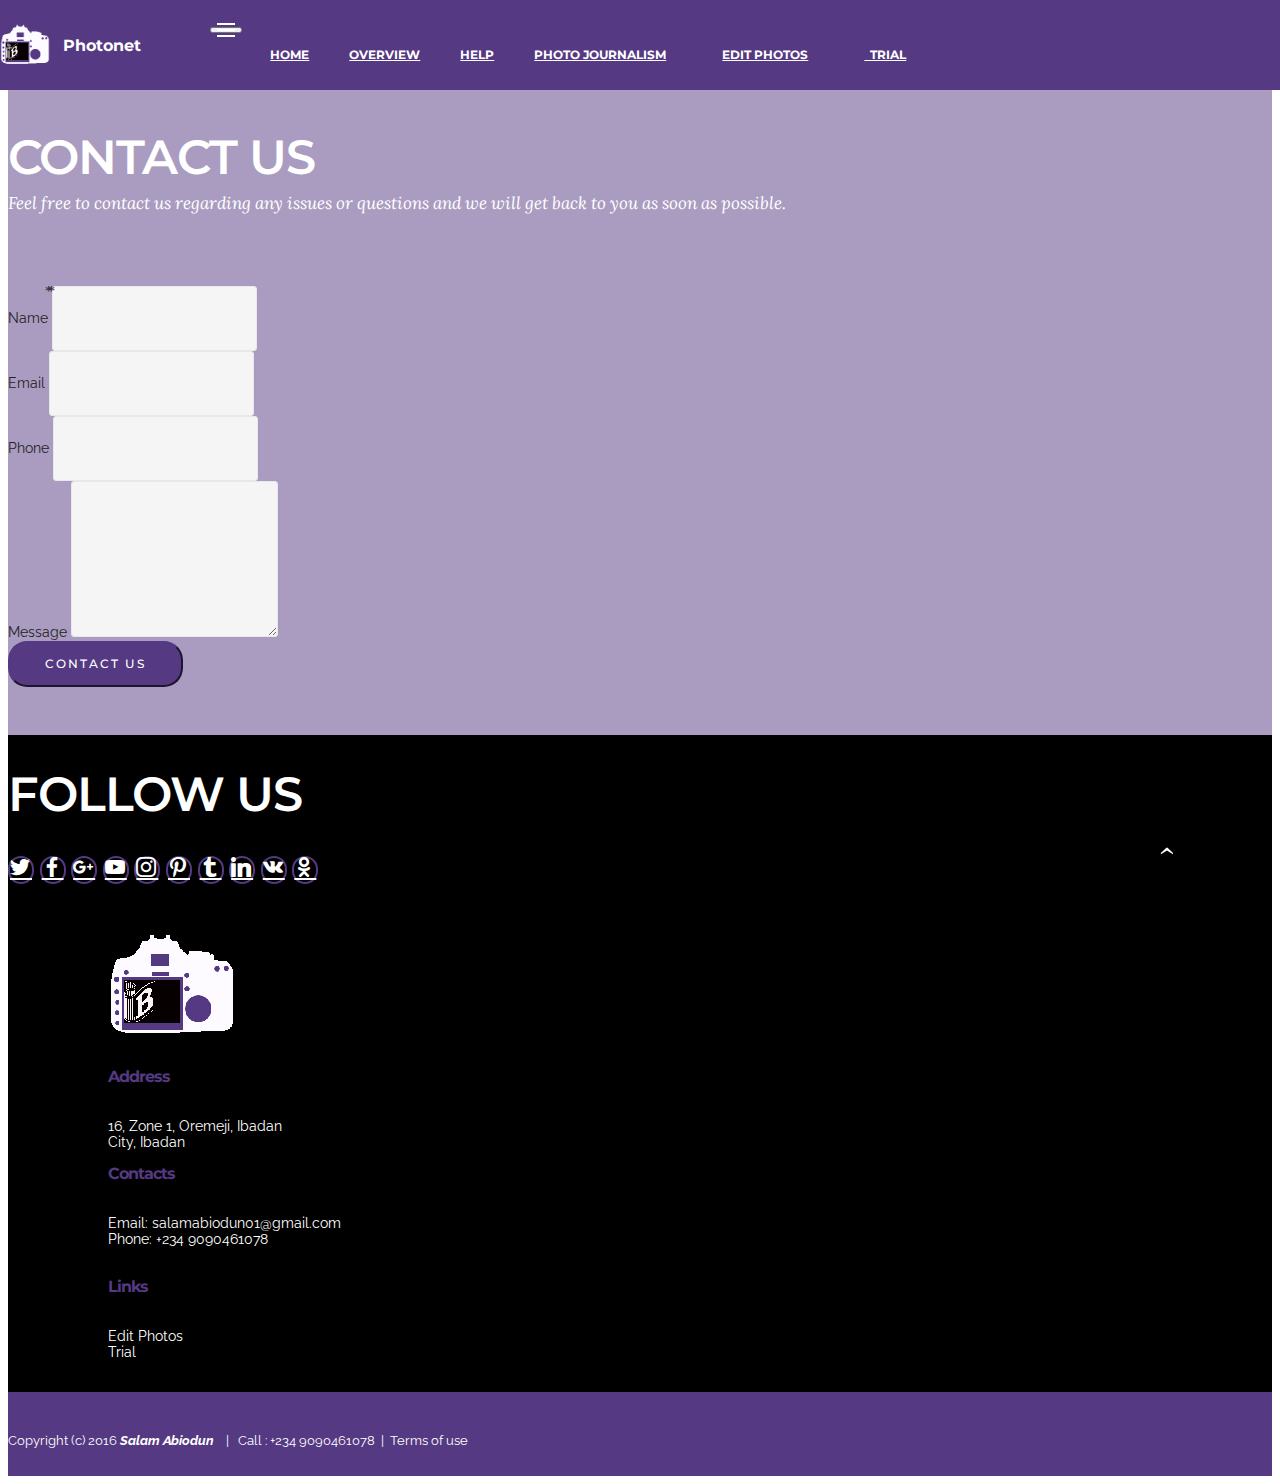
==== commit c28bbfdb: "create github pages" ====
--- a/Help.html
+++ b/Help.html
@@ -58,7 +58,7 @@
 
 </section>
 
-<section class="engine"><a rel="external" href="https://mobirise.com">Mobirise</a></section><section class="mbr-section mbr-parallax-background mbr-after-navbar" id="form1-q" style="background-image: url(assets/images/photoshop-editing-1-2000x1324.jpg); padding-top: 120px; padding-bottom: 40px;">
+<section class="engine"><a rel="external" href="https://mobirise.com">Web Builder</a></section><section class="mbr-section mbr-parallax-background mbr-after-navbar" id="form1-q" style="background-image: url(assets/images/photoshop-editing-1-2000x1324.jpg); padding-top: 120px; padding-bottom: 40px;">
     <div class="mbr-overlay" style="opacity: 0.5; background-color: rgb(85, 57, 130);">
     </div>
     <div class="mbr-section mbr-section__container mbr-section__container--middle">
@@ -84,7 +84,7 @@
 
                     <form action="https://mobirise.com/" method="post" data-form-title="CONTACT US">
 
-                        <input type="hidden" value="Xg0eltCBA7LwRXkSqGkCoucoqTaTn3a4pTE5Le31qt8fJs42QOHa0HkRxjbRGvO5yxTGcomZavyTNqek2ZnvcN+s/s/q/yEtSzzj+jBKR/WC+LFatNmZ4kBsIvkr5ASC" data-form-email="true">
+                        <input type="hidden" value="onxB3127eOMolukmDQ3pEuR3TWWZamt0C6filwOgkBOeCRjb5f9nmK0972gh+N+J0m9p1APuJ2Vb11YbkVNqhsz0ZxW1BED7wazpXFmzw8BdFzGewOtjrMaS8JAVMtPJ" data-form-email="true">
 
                         <div class="row row-sm-offset">
 
--- a/assets/mobirise/css/mbr-additional.css
+++ b/assets/mobirise/css/mbr-additional.css
@@ -0,0 +1,689 @@
+@import url(https://fonts.googleapis.com/css?family=Montserrat:400,700);
+@import url(https://fonts.googleapis.com/css?family=Lora:400,700);
+@import url(https://fonts.googleapis.com/css?family=Raleway:400,300,700);
+
+
+
+body,
+input,
+textarea,
+.mbr-company .list-group-text {
+  font-family: 'Raleway', sans-serif;
+}
+.mbr-footer-content li,
+.mbr-footer .mbr-contacts li {
+  font-family: 'Raleway', sans-serif;
+}
+.btn,
+.alert,
+h1,
+h2,
+h3,
+h4,
+h5,
+h6,
+.h1,
+.h2,
+.h3,
+.h4,
+.h5,
+.h6,
+.display-1,
+.display-2,
+.display-3,
+.display-4,
+.mbr-figure .mbr-figure-caption,
+.mbr-gallery-title,
+.mbr-map [data-state-details],
+.mbr-price {
+  font-family: 'Montserrat', sans-serif;
+}
+.mbr-footer-content h1,
+.mbr-footer .mbr-contacts h1,
+.mbr-footer-content h2,
+.mbr-footer .mbr-contacts h2,
+.mbr-footer-content h3,
+.mbr-footer .mbr-contacts h3,
+.mbr-footer-content h4,
+.mbr-footer .mbr-contacts h4,
+.mbr-footer-content p strong,
+.mbr-footer .mbr-contacts p strong,
+.mbr-footer-content strong,
+.mbr-footer .mbr-contacts strong {
+  font-family: 'Montserrat', sans-serif;
+}
+.btn {
+  border-radius: 1.6em;
+}
+.mbr-subscribe .btn {
+  border-radius: 1.6em !important;
+}
+.btn-sm,
+.lead a,
+.lead blockquote,
+.mbr-section-subtitle,
+.mbr-section-hero .mbr-section-lead,
+.mbr-cards .card-subtitle,
+.mbr-testimonial .card-block {
+  font-family: 'Lora', serif;
+}
+.mbr-author-name {
+  font-family: 'Montserrat', sans-serif;
+}
+.mbr-author-desc {
+  font-family: 'Lora', serif;
+}
+.mbr-plan-title {
+  font-family: 'Montserrat', sans-serif;
+}
+.mbr-plan-subtitle,
+.mbr-plan-price-desc {
+  font-family: 'Lora', serif;
+}
+.bg-primary {
+  background-color: #553982 !important;
+}
+.bg-success {
+  background-color: #90a878 !important;
+}
+.bg-info {
+  background-color: #7e9b9f !important;
+}
+.bg-warning {
+  background-color: #f3c649 !important;
+}
+.bg-danger {
+  background-color: #f28281 !important;
+}
+.btn-primary {
+  background-color: #553982;
+  border-color: #553982;
+  color: #ffffff;
+}
+.btn-primary:hover,
+.btn-primary:focus,
+.btn-primary.focus,
+.btn-primary:active,
+.btn-primary.active {
+  color: #ffffff;
+  background-color: #32224d;
+  border-color: #32224d;
+}
+.btn-primary.disabled,
+.btn-primary:disabled {
+  color: #ffffff !important;
+  background-color: #32224d !important;
+  border-color: #32224d !important;
+}
+.btn-secondary {
+  background-color: #bfcecb;
+  border-color: #bfcecb;
+  color: #ffffff;
+}
+.btn-secondary:hover,
+.btn-secondary:focus,
+.btn-secondary.focus,
+.btn-secondary:active,
+.btn-secondary.active {
+  color: #ffffff;
+  background-color: #94ada8;
+  border-color: #94ada8;
+}
+.btn-secondary.disabled,
+.btn-secondary:disabled {
+  color: #ffffff !important;
+  background-color: #94ada8 !important;
+  border-color: #94ada8 !important;
+}
+.btn-info {
+  background-color: #7e9b9f;
+  border-color: #7e9b9f;
+  color: #ffffff;
+}
+.btn-info:hover,
+.btn-info:focus,
+.btn-info.focus,
+.btn-info:active,
+.btn-info.active {
+  color: #ffffff;
+  background-color: #597478;
+  border-color: #597478;
+}
+.btn-info.disabled,
+.btn-info:disabled {
+  color: #ffffff !important;
+  background-color: #597478 !important;
+  border-color: #597478 !important;
+}
+.btn-success {
+  background-color: #90a878;
+  border-color: #90a878;
+  color: #ffffff;
+}
+.btn-success:hover,
+.btn-success:focus,
+.btn-success.focus,
+.btn-success:active,
+.btn-success.active {
+  color: #ffffff;
+  background-color: #6a8153;
+  border-color: #6a8153;
+}
+.btn-success.disabled,
+.btn-success:disabled {
+  color: #ffffff !important;
+  background-color: #6a8153 !important;
+  border-color: #6a8153 !important;
+}
+.btn-warning {
+  background-color: #f3c649;
+  border-color: #f3c649;
+  color: #ffffff;
+}
+.btn-warning:hover,
+.btn-warning:focus,
+.btn-warning.focus,
+.btn-warning:active,
+.btn-warning.active {
+  color: #ffffff;
+  background-color: #e1a90f;
+  border-color: #e1a90f;
+}
+.btn-warning.disabled,
+.btn-warning:disabled {
+  color: #ffffff !important;
+  background-color: #e1a90f !important;
+  border-color: #e1a90f !important;
+}
+.btn-danger {
+  background-color: #f28281;
+  border-color: #f28281;
+  color: #ffffff;
+}
+.btn-danger:hover,
+.btn-danger:focus,
+.btn-danger.focus,
+.btn-danger:active,
+.btn-danger.active {
+  color: #ffffff;
+  background-color: #eb3d3c;
+  border-color: #eb3d3c;
+}
+.btn-danger.disabled,
+.btn-danger:disabled {
+  color: #ffffff !important;
+  background-color: #eb3d3c !important;
+  border-color: #eb3d3c !important;
+}
+.btn-primary-outline {
+  background: none;
+  border-color: #271a3b;
+  color: #271a3b;
+}
+.btn-primary-outline:hover,
+.btn-primary-outline:focus,
+.btn-primary-outline.focus,
+.btn-primary-outline:active,
+.btn-primary-outline.active {
+  color: #ffffff;
+  background-color: #553982;
+  border-color: #553982;
+}
+.btn-primary-outline.disabled,
+.btn-primary-outline:disabled {
+  color: #ffffff !important;
+  background-color: #553982 !important;
+  border-color: #553982 !important;
+}
+.btn-secondary-outline {
+  background: none;
+  border-color: #85a29c;
+  color: #85a29c;
+}
+.btn-secondary-outline:hover,
+.btn-secondary-outline:focus,
+.btn-secondary-outline.focus,
+.btn-secondary-outline:active,
+.btn-secondary-outline.active {
+  color: #ffffff;
+  background-color: #bfcecb;
+  border-color: #bfcecb;
+}
+.btn-secondary-outline.disabled,
+.btn-secondary-outline:disabled {
+  color: #ffffff !important;
+  background-color: #bfcecb !important;
+  border-color: #bfcecb !important;
+}
+.btn-info-outline {
+  background: none;
+  border-color: #4e6669;
+  color: #4e6669;
+}
+.btn-info-outline:hover,
+.btn-info-outline:focus,
+.btn-info-outline.focus,
+.btn-info-outline:active,
+.btn-info-outline.active {
+  color: #ffffff;
+  background-color: #7e9b9f;
+  border-color: #7e9b9f;
+}
+.btn-info-outline.disabled,
+.btn-info-outline:disabled {
+  color: #ffffff !important;
+  background-color: #7e9b9f !important;
+  border-color: #7e9b9f !important;
+}
+.btn-success-outline {
+  background: none;
+  border-color: #5d7149;
+  color: #5d7149;
+}
+.btn-success-outline:hover,
+.btn-success-outline:focus,
+.btn-success-outline.focus,
+.btn-success-outline:active,
+.btn-success-outline.active {
+  color: #ffffff;
+  background-color: #90a878;
+  border-color: #90a878;
+}
+.btn-success-outline.disabled,
+.btn-success-outline:disabled {
+  color: #ffffff !important;
+  background-color: #90a878 !important;
+  border-color: #90a878 !important;
+}
+.btn-warning-outline {
+  background: none;
+  border-color: #c9970d;
+  color: #c9970d;
+}
+.btn-warning-outline:hover,
+.btn-warning-outline:focus,
+.btn-warning-outline.focus,
+.btn-warning-outline:active,
+.btn-warning-outline.active {
+  color: #ffffff;
+  background-color: #f3c649;
+  border-color: #f3c649;
+}
+.btn-warning-outline.disabled,
+.btn-warning-outline:disabled {
+  color: #ffffff !important;
+  background-color: #f3c649 !important;
+  border-color: #f3c649 !important;
+}
+.btn-danger-outline {
+  background: none;
+  border-color: #e82625;
+  color: #e82625;
+}
+.btn-danger-outline:hover,
+.btn-danger-outline:focus,
+.btn-danger-outline.focus,
+.btn-danger-outline:active,
+.btn-danger-outline.active {
+  color: #ffffff;
+  background-color: #f28281;
+  border-color: #f28281;
+}
+.btn-danger-outline.disabled,
+.btn-danger-outline:disabled {
+  color: #ffffff !important;
+  background-color: #f28281 !important;
+  border-color: #f28281 !important;
+}
+.text-primary {
+  color: #553982 !important;
+}
+.text-success {
+  color: #90a878 !important;
+}
+.text-info {
+  color: #7e9b9f !important;
+}
+.text-warning {
+  color: #f3c649 !important;
+}
+.text-danger {
+  color: #f28281 !important;
+}
+.alert-success {
+  background-color: #90a878;
+}
+.alert-info {
+  background-color: #7e9b9f;
+}
+.alert-warning {
+  background-color: #f3c649;
+}
+.alert-danger {
+  background-color: #f28281;
+}
+.btn-social {
+  border-color: #553982;
+}
+.btn-social:hover {
+  background: #553982;
+}
+.mbr-company .list-group-item.active .list-group-text {
+  color: #553982;
+}
+.mbr-footer p a,
+.mbr-footer ul a {
+  color: #553982;
+}
+.mbr-footer-content li::before,
+.mbr-footer .mbr-contacts li::before {
+  background: #553982;
+}
+.mbr-footer-content li a:hover,
+.mbr-footer .mbr-contacts li a:hover {
+  color: #553982;
+}
+.lead a,
+.lead a:hover {
+  color: #553982;
+}
+.lead blockquote {
+  border-color: #553982;
+}
+.mbr-plan-header.bg-primary .mbr-plan-subtitle,
+.mbr-plan-header.bg-primary .mbr-plan-price-desc {
+  color: #9477c3;
+}
+.mbr-plan-header.bg-success .mbr-plan-subtitle,
+.mbr-plan-header.bg-success .mbr-plan-price-desc {
+  color: #d0dac6;
+}
+.mbr-plan-header.bg-info .mbr-plan-subtitle,
+.mbr-plan-header.bg-info .mbr-plan-price-desc {
+  color: #c7d4d5;
+}
+.mbr-plan-header.bg-warning .mbr-plan-subtitle,
+.mbr-plan-header.bg-warning .mbr-plan-price-desc {
+  color: #ffffff;
+}
+.mbr-plan-header.bg-danger .mbr-plan-subtitle,
+.mbr-plan-header.bg-danger .mbr-plan-price-desc {
+  color: #ffffff;
+}
+.mbr-small-footer a,
+.mbr-gallery-filter li:hover {
+  color: #553982;
+}
+#header1-1n .mbr-section-title {
+  color: #000000;
+}
+#header1-1n .mbr-section-lead {
+  color: #000000;
+}
+#header1-1n .mbr-section-lead B {
+  color: #553982;
+}
+#header3-c .mbr-section-title,
+#header3-c .mbr-section-subtitle {
+  text-align: center;
+}
+#header3-c H3 {
+  font-size: 30px;
+}
+#header3-c SMALL {
+  color: #000000;
+}
+#ext_menu-2 .hide-buttons .nav-btn {
+  display: none !important;
+}
+#ext_menu-2 .navbar-caption {
+  color: #ffffff;
+}
+#ext_menu-2 .navbar-toggler {
+  color: #ffffff;
+}
+#ext_menu-2 .close-icon::before,
+#ext_menu-2 .close-icon::after {
+  background-color: #ffffff;
+}
+#ext_menu-2 .link,
+#ext_menu-2 .dropdown-item {
+  color: #ffffff;
+}
+#ext_menu-2 .link {
+  font-size: 0.75rem;
+}
+#ext_menu-2 .dropdown-item,
+#ext_menu-2 .nav-dropdown-sm .link {
+  font-size: 0.812rem;
+}
+#ext_menu-2 .link:hover,
+#ext_menu-2 .dropdown-item:hover,
+#ext_menu-2 .link:focus,
+#ext_menu-2 .dropdown-item:focus {
+  color: #553982;
+}
+#ext_menu-2 .link[aria-expanded="true"],
+#ext_menu-2 .dropdown-menu {
+  background: #3e295f;
+}
+#ext_menu-2 .nav-dropdown-sm .link:focus,
+#ext_menu-2 .nav-dropdown-sm .link:hover,
+#ext_menu-2 .nav-dropdown-sm .dropdown-item:focus,
+#ext_menu-2 .nav-dropdown-sm .dropdown-item:hover {
+  background: #4e3477!important;
+}
+#ext_menu-2 .navbar,
+#ext_menu-2 .nav-dropdown-sm,
+#ext_menu-2 .nav-dropdown-sm .link[aria-expanded="true"],
+#ext_menu-2 .nav-dropdown-sm .dropdown-menu {
+  background: #553982;
+}
+#ext_menu-2 .bg-color.transparent .link {
+  color: #ffffff;
+  transition: none;
+}
+#ext_menu-2 .bg-color.transparent.opened .link {
+  transition: color 0.2s ease-in-out;
+}
+#ext_menu-2 .bg-color.transparent.opened .link:hover,
+#ext_menu-2 .bg-color.transparent.opened .link:focus {
+  color: #553982;
+}
+#ext_menu-2 .link[aria-expanded="true"],
+#ext_menu-2 .dropdown-item[aria-expanded="true"] {
+  color: #553982!important;
+}
+#features4-a .card-subtitle {
+  color: #000000;
+}
+#features4-a .iconbox {
+  background-color: #553982;
+  border-color: #553982;
+}
+#msg-box5-1m H3 {
+  font-size: 30px;
+  text-align: center;
+  color: #553982;
+}
+#msg-box5-1m P {
+  text-align: center;
+}
+#social-buttons3-f .mbr-section-title,
+#social-buttons3-f .btn-social {
+  color: #fff;
+}
+#social-buttons3-f .mbr-section-title {
+  font-size: 30px;
+  color: #ffffff;
+}
+#footer1-g P {
+  color: #ffffff;
+}
+#msg-box5-u H3 {
+  font-size: 25px;
+  text-align: left;
+}
+#msg-box5-u P {
+  text-align: left;
+  color: #000000;
+}
+#ext_menu-h .hide-buttons .nav-btn {
+  display: none !important;
+}
+#ext_menu-h .navbar-caption {
+  color: #ffffff;
+}
+#ext_menu-h .navbar-toggler {
+  color: #ffffff;
+}
+#ext_menu-h .close-icon::before,
+#ext_menu-h .close-icon::after {
+  background-color: #ffffff;
+}
+#ext_menu-h .link,
+#ext_menu-h .dropdown-item {
+  color: #ffffff;
+}
+#ext_menu-h .link {
+  font-size: 0.75rem;
+}
+#ext_menu-h .dropdown-item,
+#ext_menu-h .nav-dropdown-sm .link {
+  font-size: 0.812rem;
+}
+#ext_menu-h .link:hover,
+#ext_menu-h .dropdown-item:hover,
+#ext_menu-h .link:focus,
+#ext_menu-h .dropdown-item:focus {
+  color: #553982;
+}
+#ext_menu-h .link[aria-expanded="true"],
+#ext_menu-h .dropdown-menu {
+  background: #3e295f;
+}
+#ext_menu-h .nav-dropdown-sm .link:focus,
+#ext_menu-h .nav-dropdown-sm .link:hover,
+#ext_menu-h .nav-dropdown-sm .dropdown-item:focus,
+#ext_menu-h .nav-dropdown-sm .dropdown-item:hover {
+  background: #4e3477!important;
+}
+#ext_menu-h .navbar,
+#ext_menu-h .nav-dropdown-sm,
+#ext_menu-h .nav-dropdown-sm .link[aria-expanded="true"],
+#ext_menu-h .nav-dropdown-sm .dropdown-menu {
+  background: #553982;
+}
+#ext_menu-h .bg-color.transparent .link {
+  color: #ffffff;
+  transition: none;
+}
+#ext_menu-h .bg-color.transparent.opened .link {
+  transition: color 0.2s ease-in-out;
+}
+#ext_menu-h .bg-color.transparent.opened .link:hover,
+#ext_menu-h .bg-color.transparent.opened .link:focus {
+  color: #553982;
+}
+#ext_menu-h .link[aria-expanded="true"],
+#ext_menu-h .dropdown-item[aria-expanded="true"] {
+  color: #553982!important;
+}
+#footer1-i P {
+  color: #ffffff;
+}
+#content1-k P {
+  text-align: center;
+  font-size: 18px;
+}
+#features4-l .card-subtitle {
+  color: #bcbcbc;
+}
+#features4-l .iconbox {
+  background-color: #000000;
+  border-color: #000000;
+}
+#social-buttons4-1p .mbr-section-title,
+#social-buttons4-1p .btn-social {
+  color: #fff;
+}
+#ext_menu-n .hide-buttons .nav-btn {
+  display: none !important;
+}
+#ext_menu-n .navbar-caption {
+  color: #ffffff;
+}
+#ext_menu-n .navbar-toggler {
+  color: #ffffff;
+}
+#ext_menu-n .close-icon::before,
+#ext_menu-n .close-icon::after {
+  background-color: #ffffff;
+}
+#ext_menu-n .link,
+#ext_menu-n .dropdown-item {
+  color: #ffffff;
+}
+#ext_menu-n .link {
+  font-size: 0.75rem;
+}
+#ext_menu-n .dropdown-item,
+#ext_menu-n .nav-dropdown-sm .link {
+  font-size: 0.812rem;
+}
+#ext_menu-n .link:hover,
+#ext_menu-n .dropdown-item:hover,
+#ext_menu-n .link:focus,
+#ext_menu-n .dropdown-item:focus {
+  color: #553982;
+}
+#ext_menu-n .link[aria-expanded="true"],
+#ext_menu-n .dropdown-menu {
+  background: #3e295f;
+}
+#ext_menu-n .nav-dropdown-sm .link:focus,
+#ext_menu-n .nav-dropdown-sm .link:hover,
+#ext_menu-n .nav-dropdown-sm .dropdown-item:focus,
+#ext_menu-n .nav-dropdown-sm .dropdown-item:hover {
+  background: #4e3477!important;
+}
+#ext_menu-n .navbar,
+#ext_menu-n .nav-dropdown-sm,
+#ext_menu-n .nav-dropdown-sm .link[aria-expanded="true"],
+#ext_menu-n .nav-dropdown-sm .dropdown-menu {
+  background: #553982;
+}
+#ext_menu-n .bg-color.transparent .link {
+  color: #ffffff;
+  transition: none;
+}
+#ext_menu-n .bg-color.transparent.opened .link {
+  transition: color 0.2s ease-in-out;
+}
+#ext_menu-n .bg-color.transparent.opened .link:hover,
+#ext_menu-n .bg-color.transparent.opened .link:focus {
+  color: #553982;
+}
+#ext_menu-n .link[aria-expanded="true"],
+#ext_menu-n .dropdown-item[aria-expanded="true"] {
+  color: #553982!important;
+}
+#footer1-o P {
+  color: #ffffff;
+}
+#form1-q .form-control-label {
+  color: #232323;
+}
+#form1-q SMALL {
+  color: #ffffff;
+}
+#form1-q .mbr-section-title {
+  color: #ffffff;
+}
+#social-buttons4-1q .mbr-section-title,
+#social-buttons4-1q .btn-social {
+  color: #fff;
+}
+#contacts1-1r STRONG {
+  color: #553982;
+}
